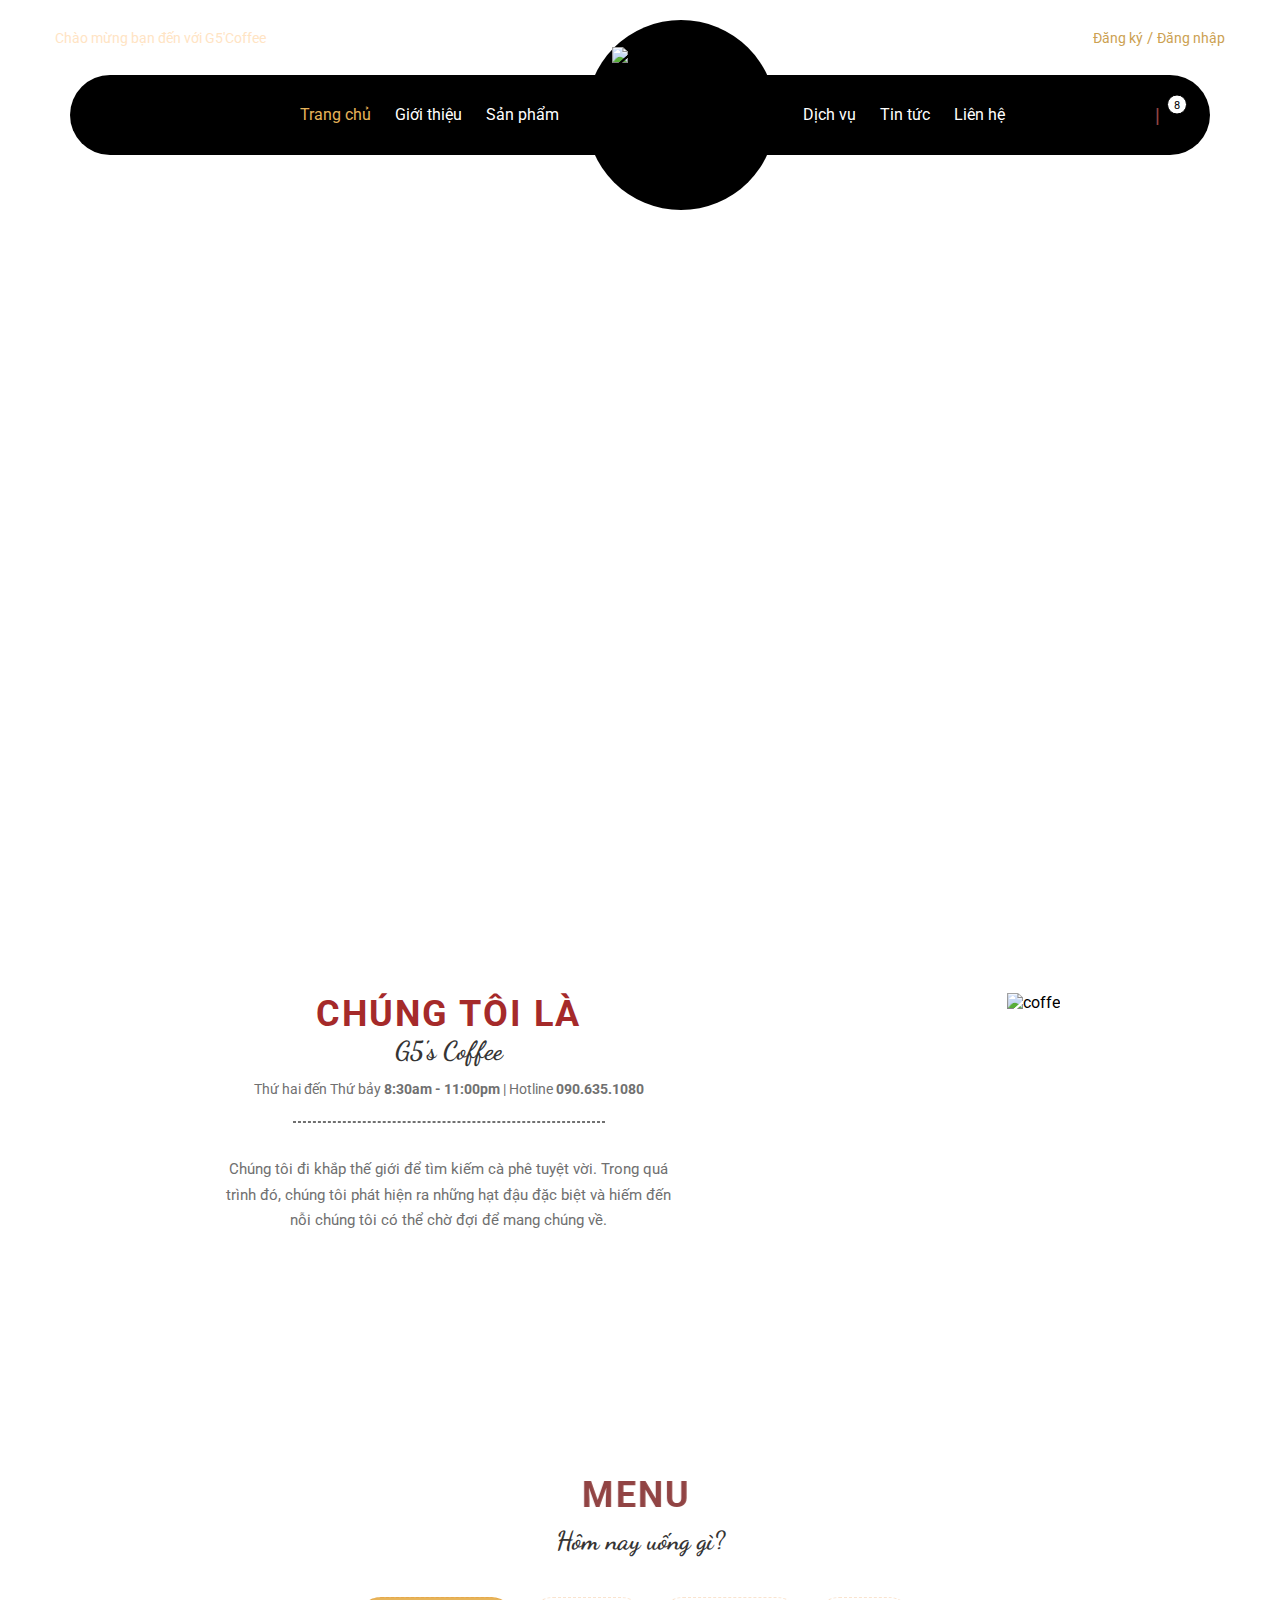
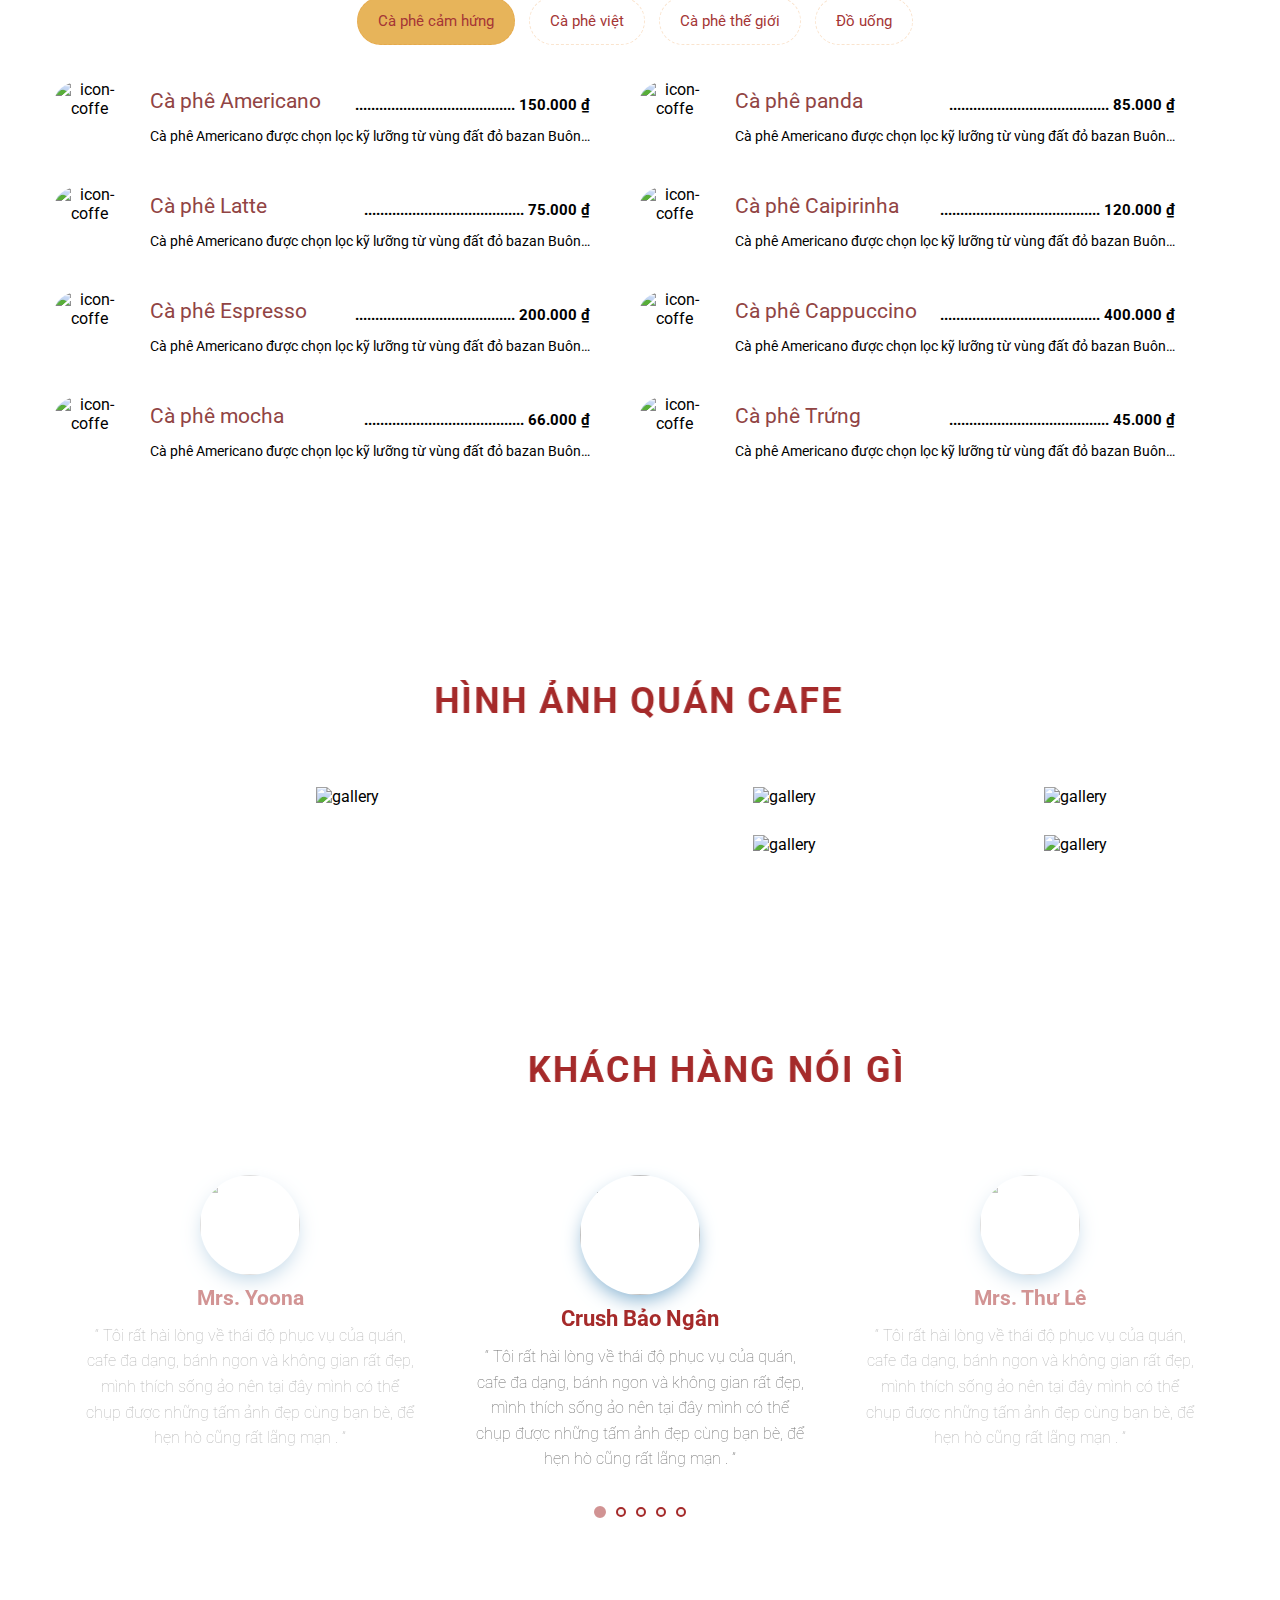
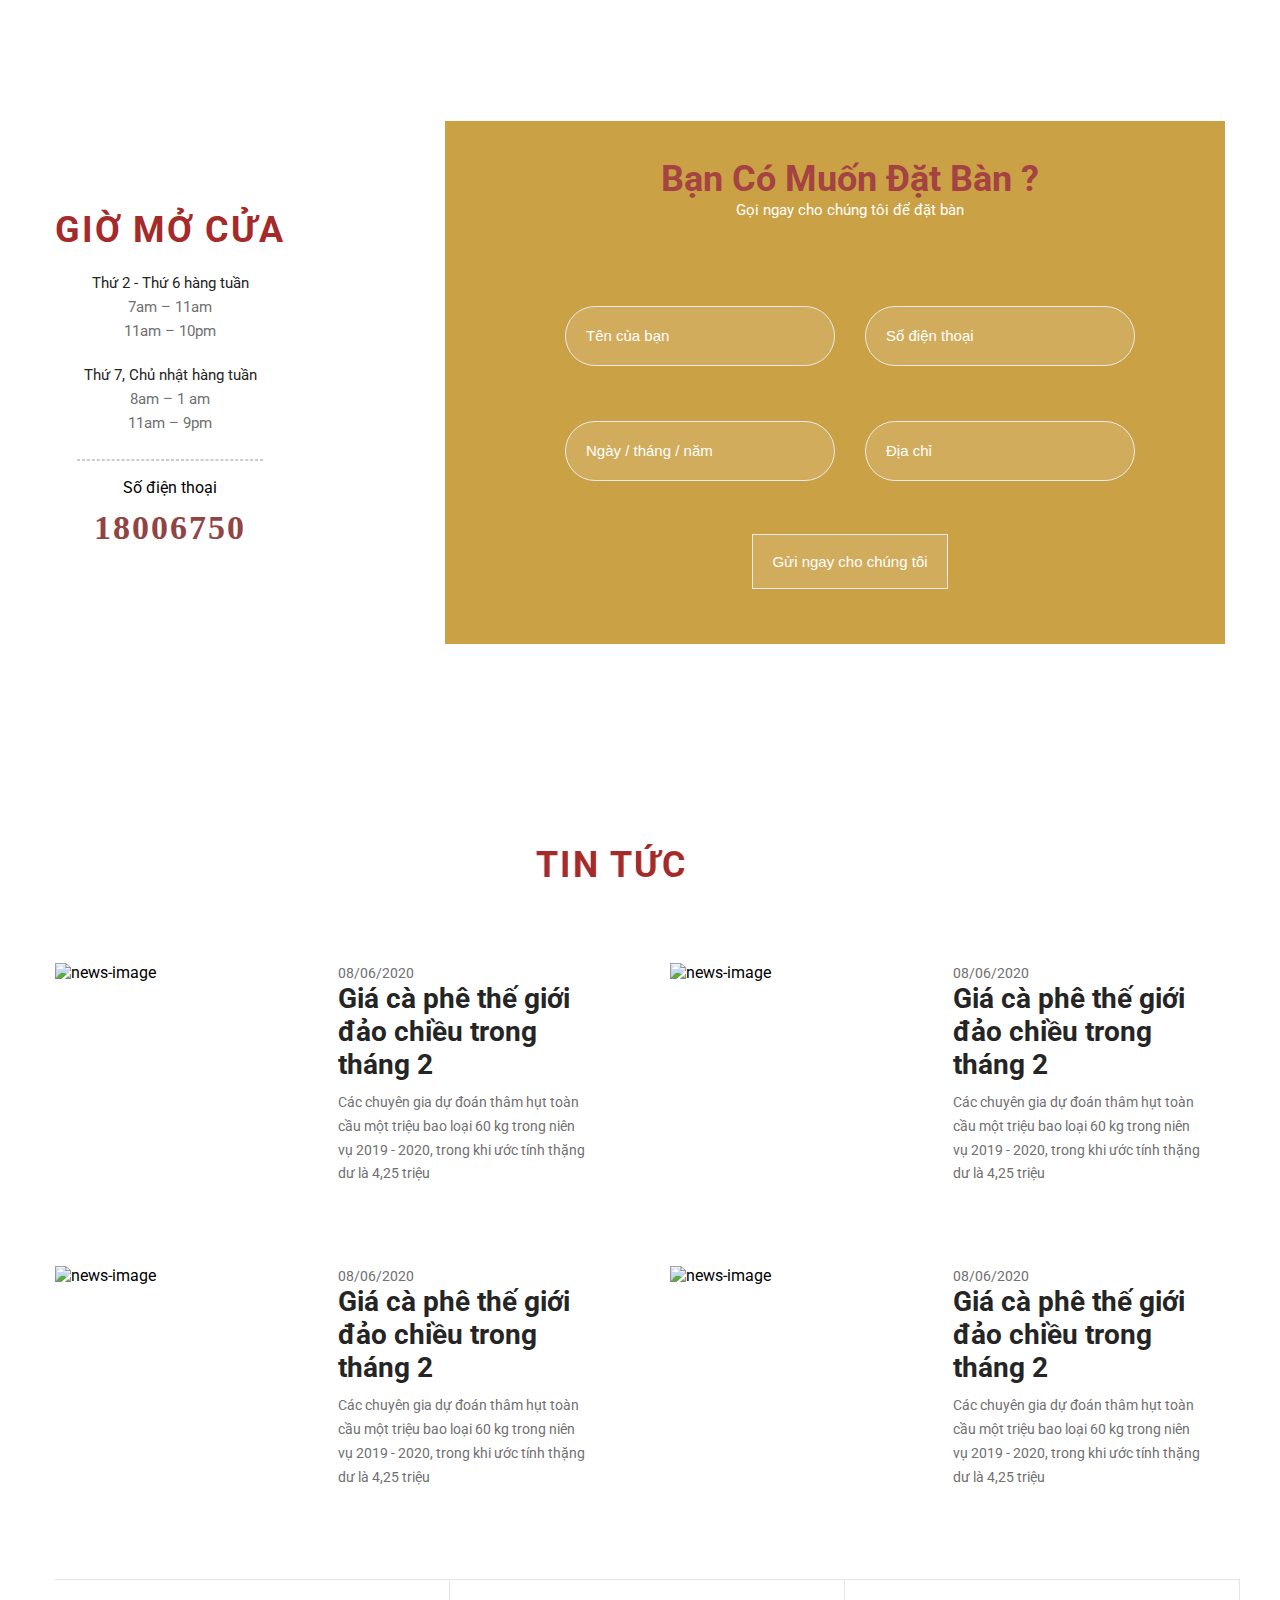
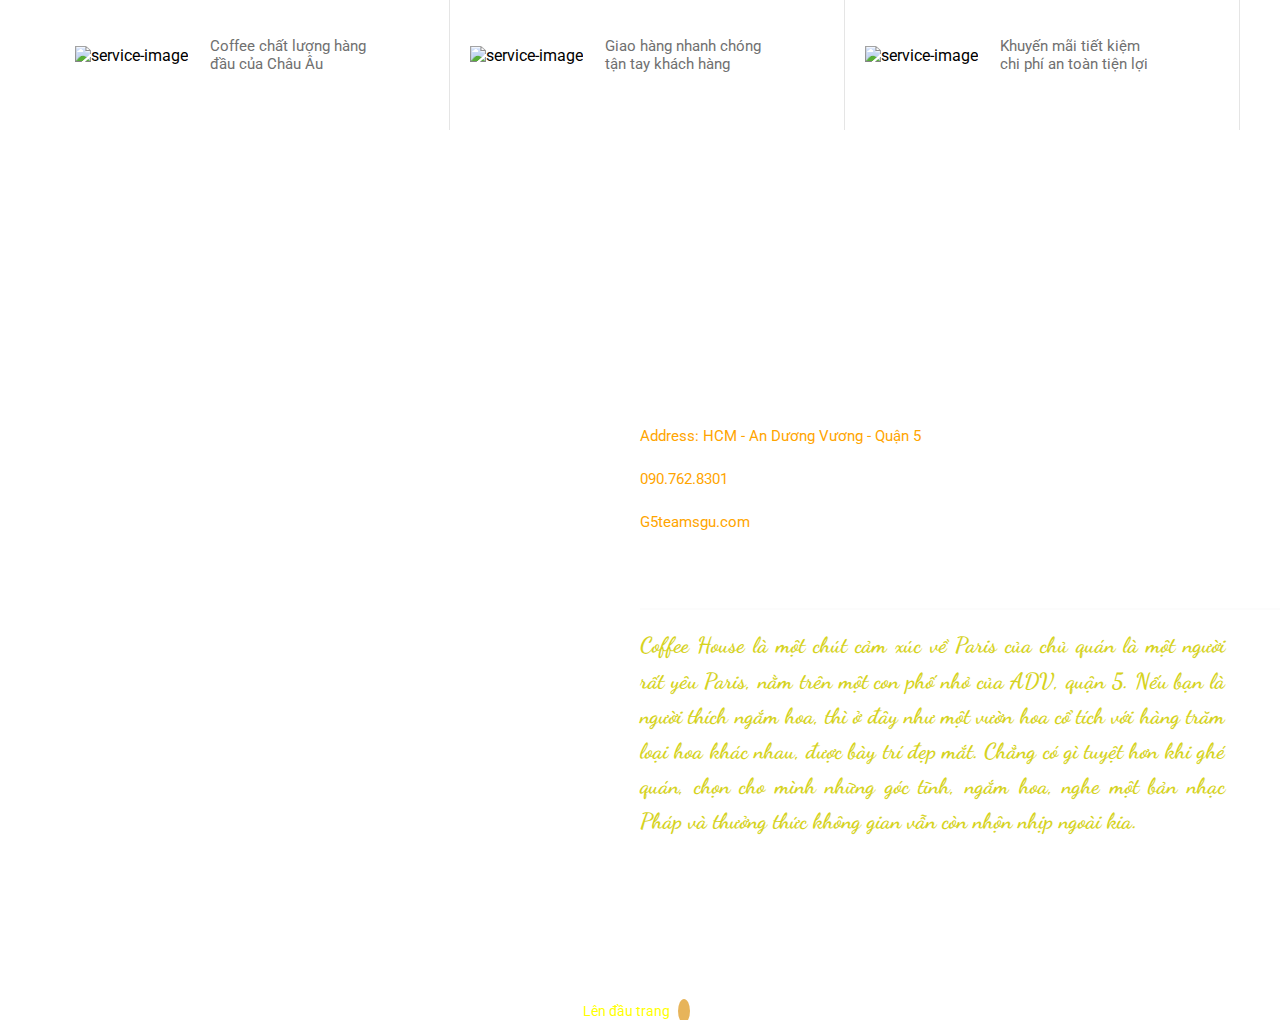
==== index.html @ 6a0588f8 "upload" ====
<!DOCTYPE html>
<html lang="en">

<head>
    <meta charset="UTF-8">
    <meta http-equiv="X-UA-Compatible" content="IE=edge">
    <meta name="viewport" content="width=device-width, initial-scale=1.0">
    <link rel="stylesheet" href="fontawesome-free-5.15.2-web/css/all.min.css">
    <link rel="stylesheet" href="style.css">
    <link rel="stylesheet" href="responsive.css">
    <Link REL="SHORTCUT ICON"  HREF="image/coffee-cup.ico.png">
    <link rel="preconnect" href="https://fonts.gstatic.com">
    <link href="https://fonts.googleapis.com/css2?family=Roboto:ital,wght@0,300;0,400;0,500;0,700;1,700&display=swap" rel="stylesheet">
    <link href="https://fonts.googleapis.com/css2?family=Dancing+Script:wght@400;500;600;700&display=swap" rel="stylesheet">
    <link rel="stylesheet" href="https://cdnjs.cloudflare.com/ajax/libs/OwlCarousel2/2.3.4/assets/owl.carousel.min.css">
    <title>G5'Coffee</title>
</head>
<body>
    <div id="main">
        <div id="up-top" class="header">
            <div class="topbar">
                <div class="topbar-left">
                    <span class="topbar-left__text">Chào mừng bạn đến với G5'Coffee</span>
                </div>
                <div class="topbar-right">
                    <a class="topbar-right__link" href="dangky.html">Đăng ký</a> <span class="topbar-right__link-char">/</span>
                    <a class="topbar-right__link" href="dangnhap.html">Đăng nhập</a>
                </div>
            </div>

            <ul class="nav-menu">
                <li class="nav-menu-items">
                    <label class="nav-menu-bars" for="mobile-check-input">
                        <i style="color:antiquewhite;" class="fas fa-bars"></i>
                    </label>

                    <input hidden type="checkbox" id="mobile-check-input">

                    <label class="overlay-box" for="mobile-check-input"></label>

                    <div class="nav-mobile">
                        <div class="nav-mobile-logo">
                            <img class="nav-mobile-image" src="image/CFden2.jpg " alt="logo">
                        </div>

                        <ul class="nav-mobile-list">
                            <li class="nav-mobile-items">
                                <a class="nav-mobile-link" href="#">Trang chủ</a>
                            </li>
                            <li class="nav-mobile-items">
                                <a class="nav-mobile-link" href="#">Giới thiệu</a>
                            </li>
                            <li class="nav-mobile-items">
                                <a class="nav-mobile-link" href="#">Sản phẩm</a>
                            </li>
                            <li class="nav-mobile-items">
                                <a class="nav-mobile-link" href="#">Dịch vụ</a>
                            </li>
                            <li class="nav-mobile-items">
                                <a class="nav-mobile-link" href="#">Tin tức</a>
                            </li>
                            <li class="nav-mobile-items">
                                <a class="nav-mobile-link" href="#">Liên hệ</a>
                            </li>
                            <li class="nav-mobile-items">
                                <a class="nav-mobile-link" href="#"><i class="nav-mobile-icon fas fa-users"></i> Đăng
                                    nhập</a>    
                            </li>
                            <li class="nav-mobile-items">
                                <a class="nav-mobile-link" href="#"><i class="nav-mobile-icon fas fa-user-plus"></i> Đăng
                                    ký</a>
                            </li>
                        </ul>
                    </div>
                </li>
                <li class="nav-menu-items"><a class="nav-menu-link active" href="#">Trang chủ</a>
                </li>
                <li class="nav-menu-items"><a class="nav-menu-link" href="#gioithieu">Giới thiệu</a>
                </li>
                <li class="nav-menu-items">
                    <a class="nav-menu-link" href="#">Sản phẩm <i class="nav-icon fas fa-sort-down"></i></a>
                    <ul class="sub-menu">
                        <li class="sub-menu-items">
                            <a class="sub-menu-link" href="#menu1">Cà phê thế giới</a>
                        </li>
                        <li class="sub-menu-items">
                            <a class="sub-menu-link" href="#menu1">Cà phê việt</a>
                        </li>
                        <li class="sub-menu-items">
                            <a class="sub-menu-link" href="#menu1">Cà phê cảm hứng</a>
                        </li>
                        <li class="sub-menu-items">
                            <a class="sub-menu-link" href="#menu1">Đồ uống</a>
                        </li>
                    </ul>
                </li>
                <li class="nav-menu__logo">
                    <img class="nav-menu__logo-image" src="image/CFden2.jpg" alt="logo">
                </li>
                <li class="nav-menu-items"><a class="nav-menu-link" href="#dichvu">Dịch vụ</a>
                </li>
                <li class="nav-menu-items"><a class="nav-menu-link" href="#news">Tin tức</a>
                </li>
                <li class="nav-menu-items"><a class="nav-menu-link" href="#end">Liên hệ</a>
                </li>

                <div class="header-group">
                    <i class="header-group__icon fas fa-search"></i>
                    <span class="header-group__border">|</span>
                    <a href="#menu1"><i class="header-group__icon fas fa-shopping-cart"></i></a>
                    <div class="header-group__number">8</div>
                </div>
            </ul>


        </div>
        <div class="wallpaper"></div>
        <section class="section">
            <div class="container">
                <div class="content-left">
                    <h2 class="large-heading">Chúng tôi là</h2>
                    <span class="mini-heading">G5's Coffee</span>
                    <div class="section-times">
                        Thứ hai đến Thứ bảy <b>8:30am - 11:00pm</b> | Hotline <a class="hover-link"
                            href="tel:090.635.1080">090.635.1080</a>
                    </div>
                    <p class="content-desc">
                        Chúng tôi đi khắp thế giới để tìm kiếm cà phê tuyệt vời. Trong quá trình đó, chúng tôi phát hiện
                        ra những hạt đậu đặc biệt và hiếm đến nỗi chúng tôi có thể chờ đợi để mang chúng về.
                    </p>
                </div>

                <div class="content-right">
                    <img class="section-image" src="image/PL2.jpg" alt="coffe">
                </div>
            </div>
        </section>
        <!-------- END SECTION -------->

        <!-------- START MENU -------->
        <div id="menu1" class="menu">
            <div class="container flex-column">
                <h2 class="large-heading"><marquee width="20%" behavior="alternate">Menu</marquee></h2>
                <span class="mini-heading">Hôm nay uống gì?</span>


                <ul class="menu-content">
                    <li class="menu-content__list"><a class="menu-content__list-link menu--active" href="">Cà phê cảm
                            hứng</a>
                    </li>
                    <li class="menu-content__list"><a class="menu-content__list-link" href="">Cà phê việt</a>
                    </li>
                    <li class="menu-content__list"><a class="menu-content__list-link" href="">Cà phê thế giới</a>
                    </li>
                    <li class="menu-content__list"><a class="menu-content__list-link" href="">Đồ uống</a>
                    </li>

                    <span class="menu-content__mobile menu--active">
                        Cà phê cảm hứng
                    </span>
                </ul>

                <div class="menu-list">
                    <div class="menu-list__left">
                        <img class="menu-list__left-image" src="image/icon-1.jpg" alt="icon-coffe">
                        <div class="menu-main">
                            <div class="menu-group">
                                <h3 class="menu-group__title">Cà phê Americano</h3>
                                <span class="menu-group__price">150.000 ₫</span>
                            </div>
                            <p class="menu-main__desc">Cà phê Americano được chọn lọc kỹ lưỡng từ vùng đất đỏ bazan Buôn
                                Mê Thuột</p>
                        </div>

                        <img class="menu-list__left-image" src="image/icon-2.jpg" alt="icon-coffe">
                        <div class="menu-main">
                            <div class="menu-group">
                                <h3 class="menu-group__title">Cà phê Latte</h3>
                                <span class="menu-group__price">75.000 ₫</span>
                            </div>
                            <p class="menu-main__desc">Cà phê Americano được chọn lọc kỹ lưỡng từ vùng đất đỏ bazan Buôn
                                Mê Thuột</p>
                        </div>

                        <img class="menu-list__left-image" src="image/icon-3.jpg" alt="icon-coffe">
                        <div class="menu-main">
                            <div class="menu-group">
                                <h3 class="menu-group__title">Cà phê Espresso</h3>
                                <span class="menu-group__price">200.000 ₫</span>
                            </div>
                            <p class="menu-main__desc">Cà phê Americano được chọn lọc kỹ lưỡng từ vùng đất đỏ bazan Buôn
                                Mê Thuột</p>
                        </div>

                        <img class="menu-list__left-image" src="image/icon-4.jpg" alt="icon-coffe">
                        <div class="menu-main">
                            <div class="menu-group">
                                <h3 class="menu-group__title">Cà phê mocha</h3>
                                <span class="menu-group__price">66.000 ₫</span>
                            </div>
                            <p class="menu-main__desc">Cà phê Americano được chọn lọc kỹ lưỡng từ vùng đất đỏ bazan Buôn
                                Mê Thuột</p>
                        </div>
                    </div>

                    <div class="menu-list__left">
                        <img class="menu-list__left-image" src="image/icon-5.jpg" alt="icon-coffe">
                        <div class="menu-main">
                            <div class="menu-group">
                                <h3 class="menu-group__title">Cà phê panda</h3>
                                <span class="menu-group__price">85.000 ₫</span>
                            </div>
                            <p class="menu-main__desc">Cà phê Americano được chọn lọc kỹ lưỡng từ vùng đất đỏ bazan Buôn
                                Mê Thuột</p>
                        </div>

                        <img class="menu-list__left-image" src="image/icon-6.jpg" alt="icon-coffe">
                        <div class="menu-main">
                            <div class="menu-group">
                                <h3 class="menu-group__title">Cà phê Caipirinha</h3>
                                <span class="menu-group__price">120.000 ₫</span>
                            </div>
                            <p class="menu-main__desc">Cà phê Americano được chọn lọc kỹ lưỡng từ vùng đất đỏ bazan Buôn
                                Mê Thuột</p>
                        </div>

                        <img class="menu-list__left-image" src="image/icon-7.jpg" alt="icon-coffe">
                        <div class="menu-main">
                            <div class="menu-group">
                                <h3 class="menu-group__title">Cà phê Cappuccino</h3>
                                <span class="menu-group__price">400.000 ₫</span>
                            </div>
                            <p class="menu-main__desc">Cà phê Americano được chọn lọc kỹ lưỡng từ vùng đất đỏ bazan Buôn
                                Mê Thuột</p>
                        </div>

                        <img class="menu-list__left-image" src="image/icon-8.jpg" alt="icon-coffe">
                        <div class="menu-main">
                            <div class="menu-group">
                                <h3 class="menu-group__title">Cà phê Trứng</h3>
                                <span class="menu-group__price">45.000 ₫</span>
                            </div>
                            <p class="menu-main__desc">Cà phê Americano được chọn lọc kỹ lưỡng từ vùng đất đỏ bazan Buôn
                                Mê Thuột</p>
                        </div>
                    </div>
                </div>
            </div>
        </div>
        <!-------- END MENU -------->

        <!-------- START GALLERY -------->
        <div id="gioithieu" class="gallery">
            <div class="container flex-column">
                <h2 class="large-heading mb-40"><marquee width="40%" behavior="alternate">Hình ảnh quán cafe</marquee></h2>
                <div class="gallery-container">
                    <div class="item1 hover-image">
                        <figure>
                            <img class="gallery-image" src="image/Gallery-71.jpg" alt="gallery" />
                        </figure>

                    </div>
                    <div class="item2 hover-image">
                        <figure>
                            <img class="gallery-image" src="image/gallery-2.jpg" alt="gallery">
                        </figure>
                    </div>
                    <div class="item3 hover-image">
                        <figure>
                            <img class="gallery-image" src="image/gallery-61.jpg" alt="gallery">
                        </figure>
                    </div>
                    <div class="item4 hover-image">
                        <figure>
                            <img class="gallery-image" src="image/gallery-4.jpg" alt="gallery">
                        </figure>
                    </div>
                    <div class="item5 hover-image">
                        <figure>
                            <img class="gallery-image" src="image/gallery-81.jpg" alt="gallery">
                        </figure>
                    </div>
                </div>
            </div>
        </div>
        <!-------- END GALLERY -------->

        <!-------- START SILDER -------->
        <div class="silder text-center">
            <div class="container flex-column">
                <h2 class="large-heading"><marquee width="60%" behavior="alternate">KHÁCH HÀNG NÓI GÌ</marquee></h2>
                <div class="gtco-testimonials">
                    <div class="owl-carousel owl-carousel1 owl-theme">
                        <div>
                            <div class="card text-center"><img class="card-img-top" src="image/BanNgan1.jpg" alt="">
                                <div class="card-body">
                                    <h5> Crush Bảo Ngân<br />
                                        <p class="card-text">“ Tôi rất hài lòng về thái độ phục vụ của quán, cafe đa
                                            dạng, bánh ngon và không gian rất đẹp, mình thích sống ảo nên tại đây mình
                                            có thể chụp được những tấm ảnh đẹp cùng bạn bè, để hẹn hò cũng rất lãng mạn
                                            . ” </p>
                                </div>
                            </div>
                        </div>
                        <div>
                            <div class="card text-center"><img class="card-img-top" src="image/ThuLe3.jpg" alt="">
                                <div class="card-body">
                                    <h5>Mrs. Thư Lê <br />
                                        <p class="card-text">“ Tôi rất hài lòng về thái độ phục vụ của quán, cafe đa
                                            dạng, bánh ngon và không gian rất đẹp, mình thích sống ảo nên tại đây mình
                                            có thể chụp được những tấm ảnh đẹp cùng bạn bè, để hẹn hò cũng rất lãng mạn
                                            . ” </p>
                                </div>
                            </div>
                        </div>
                        <div>
                            <div class="card text-center"><img class="card-img-top" src="image/PU.jpg" alt="">
                                <div class="card-body">
                                    <h5>Mrs. Phương Uyên<br />
                                        <p class="card-text">“ Tôi rất hài lòng về thái độ phục vụ của quán, cafe đa
                                            dạng, bánh ngon và không gian rất đẹp, mình thích sống ảo nên tại đây mình
                                            có thể chụp được những tấm ảnh đẹp cùng bạn bè, để hẹn hò cũng rất lãng mạn
                                            . ” </p>
                                </div>
                            </div>
                        </div>
                        <div>
                            <div class="card text-center"><img class="card-img-top" src="image/ThuyTien1.jpg" alt="">
                                <div class="card-body">
                                    <h5>Mrs. Thùy Tiên<br />
                                        <p class="card-text">“ Tôi rất hài lòng về thái độ phục vụ của quán, cafe đa
                                            dạng, bánh ngon và không gian rất đẹp, mình thích sống ảo nên tại đây mình
                                            có thể chụp được những tấm ảnh đẹp cùng bạn bè, để hẹn hò cũng rất lãng mạn
                                            . ” </p>
                                </div>
                            </div>
                        </div>
                        <div>
                            <div class="card text-center"><img class="card-img-top" src="image/Yoona.jpg" alt="">
                                <div class="card-body">
                                    <h5>Mrs. Yoona<br />
                                        <p class="card-text">“ Tôi rất hài lòng về thái độ phục vụ của quán, cafe đa
                                            dạng, bánh ngon và không gian rất đẹp, mình thích sống ảo nên tại đây mình
                                            có thể chụp được những tấm ảnh đẹp cùng bạn bè, để hẹn hò cũng rất lãng mạn
                                            . ” </p>
                                </div>
                            </div>

                        </div>
                    </div>
                </div>
            </div>
        </div>
        <!-------- END SILDER -------->

        <!-------- START FORM -------->
        <div class="form">
            <div class="container form-flex">
                <div class="form-today">
                    <h2 class="large-heading">Giờ mở cửa</h2>

                    <div class="form-today__days-time text-center">
                        <p class="color-form-1">Thứ 2 - Thứ 6 hàng tuần</p>
                        <p class="color-form-2">7am – 11am</p>
                        <p class="color-form-2">11am – 10pm</p>
                    </div>

                    <div class="form-today__days-time text-center mt-30 mb-40">
                        <p class="color-form-1">Thứ 7, Chủ nhật hàng tuần</p>
                        <p class="color-form-2">8am – 1 am</p>
                        <p class="color-form-2">11am – 9pm</p>
                    </div>

                    <div class="form-today__number text-center">
                        <span class="form-today__number-sdt">Số điện thoại</span>
                        <a class="form-today__number-link" href="tel:18006750">18006750</a>
                    </div>
                </div>

                <div id="dichvu" class="form-place text-center">
                    <h2 class="form-place__title">Bạn có muốn đặt bàn ?</h2>
                    <span class="form-place__desc">Gọi ngay cho chúng tôi để đặt bàn</span>

                    <div class="form-main">
                        <form action="">
                            <div class="row">
                                <div class="col">
                                    <input class="form-input" type="text" placeholder="Tên của bạn" required>
                                </div>
                                <div class="col">
                                    <input class="form-input" type="text" placeholder="Số điện thoại" required>
                                </div>
                            </div>

                            <div class="row">
                                <div class="col mt-30">
                                    <input class="form-input" type="text" placeholder="Ngày / tháng / năm" required>
                                </div>
                                <div class="col mt-30">
                                    <input class="form-input" type="text" placeholder="Địa chỉ" required>
                                </div>
                            </div>
                            <button type="submit" class="btn btn-border-2">Gửi ngay cho chúng tôi</button>
                        </form>
                    </div>
                </div>
            </div>
        </div>
        <div id="news" class="newspaper">
            <div class="container flex-column">
                <h2 class="large-heading text-center"><marquee width="20%" behavior="alternate">Tin Tức</marquee></h2>

                <div class="news">
                    <div class="news-content">
                        <img class="news-content__image" src="image/news-1.jpg" alt="news-image">
                        <div class="news-main">
                            <i class="news-content__icon fas fa-calendar-alt"></i>
                            <span class="news-content__calendar">08/06/2020</span>
                            <h3 class="news-content__title">Giá cà phê thế giới đảo chiều trong tháng 2</h3>
                            <p class="news-content__desc">Các chuyên gia dự đoán thâm hụt toàn cầu một triệu bao loại 60
                                kg trong niên vụ 2019 - 2020, trong khi ước tính thặng dư là 4,25 triệu</p>
                        </div>
                    </div>
                    <div class="news-content">
                        <img class="news-content__image" src="image/news-2.jpg" alt="news-image">
                        <div class="news-main">
                            <i class="news-content__icon fas fa-calendar-alt"></i>
                            <span class="news-content__calendar">08/06/2020</span>
                            <h3 class="news-content__title">Giá cà phê thế giới đảo chiều trong tháng 2</h3>
                            <p class="news-content__desc">Các chuyên gia dự đoán thâm hụt toàn cầu một triệu bao loại 60
                                kg trong niên vụ 2019 - 2020, trong khi ước tính thặng dư là 4,25 triệu</p>
                        </div>
                    </div>
                    <div class="news-content">
                        <img class="news-content__image" src="image/news-3.png" alt="news-image">
                        <div class="news-main">
                            <i class="news-content__icon fas fa-calendar-alt"></i>
                            <span class="news-content__calendar">08/06/2020</span>
                            <h3 class="news-content__title">Giá cà phê thế giới đảo chiều trong tháng 2</h3>
                            <p class="news-content__desc">Các chuyên gia dự đoán thâm hụt toàn cầu một triệu bao loại 60
                                kg trong niên vụ 2019 - 2020, trong khi ước tính thặng dư là 4,25 triệu</p>
                        </div>
                    </div>
                    <div class="news-content">
                        <img class="news-content__image" src="image/news-4.jpg" alt="news-image">
                        <div class="news-main">
                            <i class="news-content__icon fas fa-calendar-alt"></i>
                            <span class="news-content__calendar">08/06/2020</span>
                            <h3 class="news-content__title">Giá cà phê thế giới đảo chiều trong tháng 2</h3>
                            <p class="news-content__desc">Các chuyên gia dự đoán thâm hụt toàn cầu một triệu bao loại 60
                                kg trong niên vụ 2019 - 2020, trong khi ước tính thặng dư là 4,25 triệu</p>
                        </div>
                    </div>
                </div>
            </div>
        </div>
        <div class="service">
            <div class="container">
                <div class="service-wrapper">
                    <div class="service-main">
                        <div class="service-main__content">
                            <img class="service-main__content-image" src="image/service-1.png" alt="service-image">
                            <span class="service-main__content-desc">
                                Coffee chất lượng hàng
                                <br>
                                đầu của Châu Âu
                            </span>
                        </div>
                    </div>
                    <div class="service-main">
                        <div class="service-main__content">
                            <img class="service-main__content-image" src="image/service-2.png" alt="service-image">
                            <span class="service-main__content-desc">
                                Giao hàng nhanh chóng
                                <br>
                                tận tay khách hàng
                            </span>
                        </div>
                    </div>

                    <div class="service-main">
                        <div class="service-main__content">
                            <img class="service-main__content-image" src="image/service-3.png" alt="service-image">
                            <span class="service-main__content-desc">
                                Khuyến mãi tiết kiệm
                                <br>
                                chi phí an toàn tiện lợi
                            </span>
                        </div>
                    </div>
                </div>
            </div>
        </div>
        <div id="end" class="footer">
            <div class="container">
                <div class="footer-main">
                    <div class="footer-main__map">
                        <iframe
                            src="https://www.google.com/maps/embed?pb=!1m18!1m12!1m3!1d3919.1044304348716!2d106.73045441480103!3d10.803313192303339!2m3!1f0!2f0!3f0!3m2!1i1024!2i768!4f13.1!3m3!1m2!1s0x3175275ec9636e9b%3A0xa867a1b40891078e!2sThe%20Coffee%20Club!5e0!3m2!1svi!2s!4v1616748148002!5m2!1svi!2s"
                            width="100%" height="100%" style="border:0;" allowfullscreen="" loading="lazy"></iframe>
                    </div>

                    <div class="footer-list">
                        <div class="footer-wraper-1">
                            <p class="footer-list__title">
                                Chúng tôi là Cofee House!
                            </p>

                            <ul class="footer-address font-15">
                                <li class="footer-address__items">
                                    <i class="footer-icon fas fa-map-marker-alt"></i><span
                                        class="footer-address__items-none">Address: HCM - An Dương Vương - Quận 5</span>
                                </li>
                                <li class="footer-address__items">
                                    <i class="footer-icon fas fa-phone-alt"></i><a href="tel:090.635.1080"
                                        class="footer-address__items-link" tel:>090.762.8301</a>
                                </li>
                                <li class="footer-address__items">
                                    <i class="footer-icon fas fa-envelope"></i><a href="mailto:G5teamsgu.com"
                                        class="footer-address__items-link">G5teamsgu.com</a>
                                </li>
                            </ul>

                            <div class="footer-info">
                                <i class="footer-info__icon fab fa-facebook-f">
                                </i>
                                <i class="footer-info__icon fab fa-youtube"></i>
                                <i class="footer-info__icon fab fa-instagram"></i>
                            </div>

                            <p class="footer-desc">Coffee House là một chút cảm xúc về Paris của chủ quán là một người
                                rất yêu Paris, nằm trên một con phố nhỏ của ADV, quận 5. Nếu bạn là người thích
                                ngắm hoa, thì ở đây như một vườn hoa cổ tích với hàng trăm loại hoa khác nhau, được bày
                                trí đẹp mắt. Chẳng có gì tuyệt hơn khi ghé quán, chọn cho mình những góc tĩnh, ngắm hoa,
                                nghe một bản nhạc Pháp và thưởng thức không gian vẫn còn nhộn nhịp ngoài kia.
                            </p>
                        </div>
                    </div>
                </div>

            </div>
            <div class="copyright">
                
                </div>

                <div class="top">
                    <center><a class="top-link" href="#up-top">Lên đầu trang <i class="top-icon fas fa-chevron-up"></i></a></center>
                </div>
            </div>

        </div>
        <!-------- END FOOTER -------->

    </div>


    <script src="https://code.jquery.com/jquery-3.6.0.min.js"></script>
    <script src="https://cdnjs.cloudflare.com/ajax/libs/OwlCarousel2/2.3.4/owl.carousel.min.js"></script>
    <script src="script.js"></script>
</body>

</html>
---- style.css ----
* {
    padding: 0;
    margin: 0;
    box-sizing: border-box;
}

html {
    font-family: 'Roboto', sans-serif;
    scroll-behavior: smooth;
}

:root {
    --background-white: #fff;
    --yellow: #e7b45a;
    --white: #fff;
    --black: #000;
}

/* ========== START THẺ CLASS SỬ DỤNG CHUNG ========== */
.container {
    max-width: 1170px;
    display: flex;
    margin: auto;
    justify-content: space-around;
}

.content-left {
    width: 458px;
    text-align: center;
}

.large-heading {
    text-transform: uppercase;
    font-size: 36px;
    color: var(--yellow);
    letter-spacing: 2px;
}

.mini-heading {
    font-size: 26px;
    font-family: 'Dancing Script', cursive;
    font-weight: 700;
    color: #353434;
    margin-bottom: 15px;
    display: block;
}

.flex-column {
    flex-direction: column;
}

.mb-40 {
    margin-bottom: 40px;
}

.mb-50 {
    margin-bottom: 50px;
}

.mr-none {
    margin-right: 0 !important;
}

.color-form-1 {
    color: #252525;
    font-size: 15px;
}

.color-form-2 {
    color: #707070;
    font-size: 15px;
}

.text-center {
    text-align: center;
}

.mt-30 {
    margin-top: 30px;
}

.font-15 {
    font-size: 15px;
}

.col {
    float: left;
    padding: 0 15px;
    width: 300px;
}

.flex-between {
    justify-content: space-between;
}

.flex-center {
    align-items: center;
}

/* ========== END THẺ CLASS SỬ DỤNG CHUNG ========== */

#main {
    overflow: hidden;
}

/* ============ NEW CLASS ============ */

.header {
    display: flex;
    flex-direction: column;
    align-items: center;
}

.header .topbar {
    width: 1170px;
    display: flex;
    justify-content: space-between;
    align-items: center;
    height: 75px;
    z-index: 99999;
}

.header .topbar-left__text {
    color: bisque;
    font-size: 14px;
}

.header .topbar-right__link {
    text-decoration: none;
    color: rgb(204, 161, 81);
    font-size: 14px;
}

.header .topbar-right__link-char {
    color:rgb(204, 161, 81);
    font-size: 15px;
}


.header .topbar-right__link:hover {
    color: white;
}

.header .nav-menu {
    width: 1140px;
    height: 80px;
    background: black;
    border-radius: 50px;
    display: flex;
    align-items: center;
    justify-content: center;
    position: relative;
    z-index: 094404911111;
    list-style-type: none;
}

.header .nav-menu .nav-menu-items {
    padding: 0 12px;
    position: relative;
}

.header .nav-menu .nav-menu-link {
    display: inline-block;
    line-height: 80px;
    color: var(--white);
    font-size: 16px;
    text-decoration: none;
}

.header .nav-menu .nav-menu-link:hover {
    color: var(--yellow);
}

.header .nav-menu-items:hover .sub-menu {
    display: block;
}

.header .sub-menu {
    z-index: 726033644;
    background: var(--white);
    min-width: 215px;
    box-shadow: 0 1px 2px 2px rgb(0 0 0 / 40%);
    position: absolute;
    left: 0;
    list-style-type: none;
    display: none;
    animation: growDown 580ms ease-in-out forwards;
    transform-origin: top center;
}
@keyframes growDown {
    0% {
        transform: scaleY(0);
        opacity: 0;
    }
    80% {
        transform: scaleY(1.1);
    }
    100% {
        transform: scaleY(1);
        opacity: 1;
    }
}

.header .sub-menu .sub-menu-items {
    width: 100%;
    padding: 0 20px;
}

.header .sub-menu .sub-menu-link {
    padding: 12px 10px 12px 6px;
    font-size: 16px;
    display: block;
    color: #252525;
    line-height: 24px;
    position: relative;
    text-decoration: none;
}

.header .sub-menu .sub-menu-link:hover {
    color: yellow;
}


.header .sub-menu .sub-menu-link::after {
    content: "";
    display: block;
    border: solid 1px #e5e6ec;
    width: 150px;
    position: absolute;
    top: 0;
}

.header .nav-menu .active {
    color: var(--yellow);
}

.header .nav-menu__logo {
    width: 190px;
    height: 190px;
    background:black;
    border-radius: 50%;
    display: block;
    display: flex;
    position: relative;
    margin: 0 15px;
    cursor: pointer;
}

.header .nav-menu__logo-image {
    max-width: 70%;
    max-height: 70%;
    position: absolute;
    top: 14%;
    left: 14%;
}

.header .nav-icon {
    position: relative;
    bottom: 3px;
}

.header .header-group {
    padding: 0 40px;
    position: absolute;
    right: 0;
    top: 50%;
    transform: translateY(-50%);
}

.header .header-group__border {
    font-size: 19px;
    font-weight: bold;
    color: #914444;
    padding: 0 10px;    
}


.header .header-group__icon {
    color: var(--white);
    position: relative;
    cursor: pointer;
    font-size: 16px;
}

.header .header-group__number {
    background-color: var(--white);
    width: 20px;
    height: 20px;
    line-height: 20px;
    border-radius: 20px;
    font-size: 11px;
    position: absolute;
    top: 1px;
    right: 23px;
    transform: translateY(-50%);
    text-align: center;
    border: 1px solid black;
}

.nav-menu .nav-menu-bars {
    cursor: pointer;
    font-size: 24px;
    display: none;
}

.overlay-box {
    position: fixed;
    top: 0;
    bottom: 0;
    left: 0;
    right: 0;
    background-color: rgba(0, 0 , 0 , 0.6);
    display: none;
    animation: Myfax ease-in 0.4s;
    z-index: 9999999999999999999999999999;
}
@media only screen and (max-width: 768px) {
    input:checked ~ .overlay-box {
        display: block;
    }
}

@keyframes Myfax {
    from {
        opacity: 0;
    }

    to {
        opacity: 1;
    }
}

.nav-mobile {
    position: fixed;
    top: 0;
    left: 0;
    bottom: 0;
    background-color: #fff;
    width: 320px;
    max-width: 100%;
    z-index: 9898998888;
    transform: translateX(-100%);
    transition: transform linear 0.4s;
    display: none;
}
input:checked ~ .nav-mobile {
    transform: translateX(0%);
}

.nav-mobile .nav-mobile-logo {
    width: 100%;
    background: #252525;
    text-align: center;
    padding: 20px 0;
    margin-bottom: 20px;
}

.nav-mobile .nav-mobile-image {
    width: 100px;
    height: 100px;
}

.nav-mobile .nav-mobile-list {
    list-style-type: none;
}

.nav-mobile .nav-mobile-items {
    border-bottom: 1px solid #EBEBEB;
}

.nav-mobile .nav-mobile-link {
    color: #252525;
    font-size: 16px;
    text-decoration: none;
    padding: 12px 25px;
    display: block;
}

.nav-mobile .nav-mobile-icon {
    width: 30px;
}
/* ============ NEW CLASS ============ */

.wallpaper {
    background-image: url("image/TuongWeb2.jpg");
    background-size: contain;
    background-repeat: bold;
    padding-top: 65.5%; 
    position:relative;
    top: 10px;
    top: -150px;
}

/* ============ NEW CLASS ============ */

.section {
    padding-bottom: 150px;
}

.section .section-times {
    font-size: 14px;
    margin-bottom: 50px;
    color: #707070;
    position: relative;
}

.section .section-times::after {
    content: "";
    display: block;
    border: 1px dashed #707070;
    width: 310px;
    top: 40px;
    left: 50%;
    transform: translateX(-50%);
    position: absolute;

}

.section .hover-link {
    text-decoration: none;
    color: #707070;
    font-weight: bold;
}


.section .hover-link:hover {
    color: #e7b45a;
    transition: 0.4s;
}

.section .content-desc {
    color: #707070;
    line-height: 1.7;
    font-size: 15px;
    margin-top: 60px;
}

.section .section-image {
    pointer-events: none;
    width: 652px;
}

/* ============ NEW CLASS ============ */

.menu {
    padding: 90px 0;
    background: white;
    text-align: center;
    background-image: url("image/backgrondcf1.jpg");
    background-repeat: no-repeat;
    background-size: center;
    background-position: bold;
}
.menu .large-heading{
    color:#914444;
}

.menu .menu-content {
    list-style-type: none;
    margin-top: 40px;

}

.menu .menu-content__list {
    display: inline-block;
    margin-right: 10px;
}

.menu .menu--active {
    background: var(--yellow);
    color: var(--rgb(165, 54, 54)) !important;
}

.menu .menu-content__list-link {
    text-decoration: none;
    padding: 14px 20px;
    border-radius: 30px;
    color: rgb(165, 54, 54);
    border: 1px dashed rgba(230, 121, 13, 0.2);
    font-size: 15px;
}

.menu .menu-list {
    display: flex;
    margin-top: 50px;
}

.menu .menu-list__left {
    width: 50%;
}

.menu .menu-list__left-image {
    width: 68px;
    border-radius: 50%;
    clear: both;
    float: left;
    cursor: pointer;
}

.menu-content__mobile {
    text-decoration: none;
    padding: 14px 20px;
    border-radius: 30px;
    color: #4b3636;
    border: 1px solid rgba(180, 124, 68, 0.2);
    text-transform:lowercase;
    font-weight: bold;
    display: none;
}

.menu .menu-main {
    width: 440px;
    margin-left: 95px;
    margin-bottom: 35px;
    text-align: left;
    line-height: 2.0;
}

.menu .menu-group {
    position: relative;
}

.menu .menu-group__title {
    color:#914444;
    font-size: 21px;
    padding-right: 10px;
    font-weight: 400;
}

.menu .menu-group__title:hover {
    color: orange;
    cursor: pointer;
}

.menu .menu-group__price {
    position: absolute;
    right: 0;
    bottom: 2px;
    font-weight: bold;
    font-size: 15px;
}

.menu .menu-group__price::before {
    content: " ........................................ ";
    
}

.menu .menu-main__desc {
    text-overflow: ellipsis;
    overflow: hidden;
    white-space: nowrap;
    word-wrap: break-word;
    font-size: 14px;
}

/* ============ NEW CLASS ============ */

.gallery {
    padding: 90px 0;
    text-align: center;
}

.gallery .gallery-container {
    display: grid;
    grid-template-columns: 555px 263px 263px;
    grid-template-rows: 1fr;
    grid-gap: 28px;
    padding: 15px;
  }

.gallery .item1 {
    grid-row: 1 / 3;
}

.gallery .gallery-image {
    width: 100%;
    vertical-align: middle;
}

.gallery .hover-image figure:hover img {
	opacity: 1;
	-webkit-animation: flash 2.5s;
	animation: flash 2.5s;
    cursor: pointer;
}

@-webkit-keyframes flash {
	0% {
		opacity: .4;
	}
	100% {
		opacity: 1;
	}
}
@keyframes flash {
	0% {
		opacity: .4;
	}
	100% {
		opacity: 1;
	}
}

/* ============ NEW CLASS ============ */
.silder {
    padding: 90px 0;
}
.large-heading{
    color:brown;
}
.silder .silder-avatar__image {
    border-radius: 50%;
    width: 59px;
    cursor: pointer;
    margin-right: 32px;
    border: 1px solid #e7b45a;
}

.gtco-testimonials {
    position: relative;
    margin-top: 30px;
  }
  @media (max-width: 767px) {
    .gtco-testimonials {
      margin-top: 20px;
    }
  }
  .gtco-testimonials h2 {
    font-size: 30px;
    text-align: center;
    margin-bottom: 50px;
    color: white;
    text-shadow: -1px -1px 0 #000, 1px -1px 0 #000, -1px 1px 0 #000, 1px 1px 0 #000;
    letter-spacing: 2px;
  }
  .gtco-testimonials .owl-stage-outer {
    padding: 30px 0;
  }
  .gtco-testimonials .owl-nav {
    display: none;
  }
  .gtco-testimonials .owl-dots {
    text-align: center;
  }
  .gtco-testimonials .owl-dots span {
    position: relative;
    height: 10px;
    width: 10px;
    border-radius: 50%;
    display: block;
    background: rgb(248, 248, 248);
    border: 2px solid brown;
    margin: 0 5px;
  }
  .gtco-testimonials .owl-dots .active {
    box-shadow: none;
  }
  .gtco-testimonials .owl-dots .active span {
    background: brown;
    box-shadow: none;
    height: 12px;
    width: 12px;
    margin-bottom: -1px;
  }
  .gtco-testimonials .card {
    background: #fff;
    /* box-shadow: 0 8px 30px -7px rgba(211, 157, 63, 0.45);*/ 
    margin: 0 20px;
    padding: 0 10px;
    border-radius: 20px;
    border: 0;
  }
  .gtco-testimonials .card .card-img-top {
    max-width: 100px;
    border-radius: 50%;
    margin: 15px auto 0;
    box-shadow: 0 8px 20px -4px #7eadce;
    width: 100px;
    height: 100px;
  }
  .gtco-testimonials .card h5 {
    color: brown;
    font-size: 21px;
    line-height: 1.3;
    margin-top: 10px;
  }
  
  .gtco-testimonials .card p {
    font-size: 16px;
    line-height: 1.6;
    color: #707070;
    margin-top: 10px;
    font-weight: 100;
  }
  .gtco-testimonials .active {
    opacity: 0.5;
    transition: all 0.3s;
  }
  .gtco-testimonials .center {
    opacity: 1;
  }
  .gtco-testimonials .center h5 {
    font-size: 22px;
  }
  .gtco-testimonials .center h5 span {
    font-size: 20px;
  }
  .gtco-testimonials .center .card-img-top {
    max-width: 100%;
    height: 120px;
    width: 120px;
  }
  .owl-carousel .owl-nav button.owl-next, .owl-carousel .owl-nav button.owl-prev, .owl-carousel button.owl-dot {
    outline: 0;
  }

/* ============ NEW CLASS ============ */

.form {
    background-image: url("image/Caffe1.jpg");
    background-size: cover;
    background-repeat: no-repeat;
    background-position: center;
    padding: 110px 0;
}

.form .form-flex {
    justify-content: space-between;
    align-items: center;
}

.form-today__days-time {
    margin-top: 20px;
    line-height: 1.6;
}

.form .form-today__number {
    line-height: 1.6;
}

.form .form-today__number-sdt {
    display: block;
    position: relative;
    font-size: 16px;
}

.form .form-today__number-sdt::before {
    content: "";
    display: block;
    border: 1px dashed #ccc;
    width: 80%;
    position: absolute;
    bottom: 40px;
    left: 50%;
    transform: translateX(-50%);
}

.form .form-today__number-link {
    text-decoration: none;
    font-size: 34px;
    color:#914444;
    font-family: 'Chango', cursive;
    font-weight: 600;
    letter-spacing: 2px;
}

.form .form-today__number-link:hover {
    transition: 0.4s;
    opacity: 0.8;
}

.form .form-place {
    background: rgba(192, 141, 32, 0.829);
    padding: 37px 75px 30px 105px;
}

.form .form-place__title {
    font-size: 36px;
    text-transform:capitalize;
    color: rgb(165, 67, 67);
}

.form .form-place__desc {
    color: var(--white);
    font-size: 15px;
}

.form .form-main {
    margin-top: 87px;
}


.form .form-input {
    width: 100%;
    height: 60px;
    padding: 10px 20px;
    margin-bottom: 25px;
    border: 1px solid #ebebeb;
    border-radius: 30px;
    outline: none;
    background-color: rgba(255,255,255,0.122);
    color: var(--white);
    font-size: 15px;
}

.form .form-input::placeholder {
    color: var(--white);
    font-size: 15px;
}

.form .btn {
    height: 55px;
    text-decoration: none;
    padding: 0 19.2px;
    margin-bottom: 25px;
    border: 1px solid #ebebeb;
    /* border-radius: 30px; */
    outline: none;
    background-color: rgba(255,255,255,0.122);
    color: var(--white);
    font-size: 15px;
    margin-top: 28px;
    cursor: pointer;
    position: relative;
    transition: ease-out 0.5s;
    -webkit-transition: ease-out 0.5s;
    -moz-transition: ease-out 0.5s;
}

.form .btn.btn-border-2::after,
.btn.btn-border-2::before {
    position: absolute;
    content: "";
    width: 0;
    height: 0;
    transition: .5s;
}

.form .btn.btn-border-2::after {
    top: -3px;
    left: -3px;
    border-top: 3px solid transparent;
    border-left: 3px solid transparent;
}

.form .btn.btn-border-2::before {
    bottom: -3px;
    right: -3px;
    border-bottom: 3px solid transparent;
    border-right: 3px solid transparent;
}

.form .btn.btn-border-2:hover::after,
.btn.btn-border-2:hover::before {
    width: calc(50% + 3px);
    height: calc(50% + 3px);
    border-color: #794629;
}

/* ============ NEW CLASS ============ */
.newspaper {
    padding-top: 90px;
    padding-bottom: 50px;
}

.news {
    display: flex;
    justify-content: space-between;
    flex-wrap: wrap;
}

.news .news-content::after {
    content: "";
    display: block;
    clear: both;
}

.news .news-content {
    /* margin-right: -20px;
    margin-left: -20px; */
    padding: 40px 0;
}

.newspaper .large-heading {
    margin-bottom: 28px;
}

.newspaper .news-content__image {
    width: 263px;
    float: left;
    cursor: pointer;
}

.newspaper .news-main {
    width: 292px;
    float: left;
    padding: 0 20px;
}

.newspaper .news-content__icon {
    color: var(--yellow);
    width: 20px;
    margin-bottom: 20px;
}

.newspaper .news-content__calendar {
    color: #707070;
    font-size: 14px;
    
}

.newspaper .news-content__title {
    font-size: 28px;
    font-weight: bold;
    color: #252525;
}

.newspaper .news-content__title:hover {
    color: var(--yellow);
    cursor: pointer;
}

.newspaper .news-content__desc {
    margin-top: 10px;
    color: #707070;
    line-height: 1.7;
    font-size: 14px;
}

/* ============ NEW CLASS ============ */

.service .service-wrapper {
    display: flex;
}

.service .service-main__content {
    width: 395px;
    height: 151px;
    display: flex;
    align-items: center;
    border-top: 1px solid rgb(204 204 204 / 50%);
    border-right: 1px solid rgb(204 204 204 / 50%);
    padding: 45px 20px;
}

.service-main__content-image {
    margin-right: 22px;
}

.service .service-main__content-desc {
    font-size: 15px;
    color: #707070;

}

/* ============ NEW CLASS ============ */
.footer {
    background-image: url("image/footter1.png");
    background-repeat: no-repeat;
    background-size: cover;
    background-position: center;
    /* padding-top: 61px; */
}

.footer .footer-main {
    display: flex;
    justify-content: space-between;
    width: 100%;
    padding-top: 254px;
}

.footer .footer-main__map {
    width: 458px;
    height: 537px;
}

.footer .footer-list {
    width: 585px;
}

.footer .footer-list__title {
    color: var(--white);
    font-size: 15px;
    margin-bottom: 25px;
    text-transform: uppercase;
}

.footer .footer-address {
    list-style-type: none;
}

.footer .footer-icon {
    width: 32px;
    color: #ccc;
}

.footer .footer-address__items {
    margin-bottom: 25px;
}

.footer .footer-address__items-none {
    color: orange;
}

.footer .footer-address__items-link {
    text-decoration: none;
    color: orange;
}

.footer .footer-address__items-link:hover {
    color: #e7b45a;
    transition: 0.4s;
}

.footer .footer-info__icon {
    margin-top: 10px;
    margin-right: 19px;
    color: orange;
    font-size: 20px;
    cursor: pointer;
    
}

.footer .footer-info__icon:hover {
    color: var(--yellow);
}

.footer .footer-desc {
    margin-top: 48px;
    color: rgb(214, 211, 31);
    line-height: 1.6;
    text-align: justify;
    font-family: 'Dancing Script', cursive;
    font-size: 22px;
    font-weight: 700;
    position: relative;
}


.footer .footer-desc::before {
    content: "";
    display: block;
    width: 200%;
    top: -20px;
    border: 1px solid rgb(235 235 235 / 16%);
    position: absolute;
}

.footer .copyright {
    display: flex;
    max-width: 1170px;
    justify-content: space-between;
    color: white;
    margin: auto;
    padding: 40px 0;
}

.footer .copyright-main {
    color: #b7b7b7;
    font-size: 15px;
}

.footer .copyright-2 {
    display: block;
}

.footer .copyright-main__color, .footer .copyright-main__name {
    color: var(--yellow);
}

.footer .top-link {
    text-decoration: none;
    color: yellow;
    font-size: 14px;
}

.footer .top-link:hover {
    color: var(--yellow);
}

.footer .top-icon {
    background: var(--yellow);
    padding: 4px 6px;
    font-size: 14px;
    border-radius: 50%;
    margin: 0 8px;
    color: white;
}
---- responsive.css ----
/* RESPONSIVE TABLE - GIAO DIỆN MÁY TÍNH BẢNG */
@media only screen and (min-width: 769px) and (max-width: 888px) {
  .container {
    flex-direction: column;
  }

  .col {
    width: 50%;
  }

  .content-left {
    width: 100%;
  }

  .content-right {
    width: 550px;
    margin: 28px auto;
  }

  .large-heading {
    text-align: center;
  }

  .header .topbar {
    width: 100%;
    padding: 0 35px;
  }

  .header .nav-menu {
    width: 97%;
  }

  .header .nav-menu__logo {
    width: 140px;
    height: 140px;
  }

  .header .nav-menu__logo-image {
    position: absolute;
    top: 13%;
    left: 12%;
    width: 106px;
  }

  .header .header-group {
    position: absolute;
    top: 50%;
    padding: 0;
    width: 80px;
    display: none;
  }
  
  .header .header-group__border {
    font-size: 16px;
    padding: 0 2px;
  }

  .header .header-group__number {
    right: 15px;
  }

  .wallpaper {
    top: -38px;
  }

  .section {
    width: 100%;
    padding: 20px 0;
  }

  .section .content-desc {
    padding: 0 36px;
  }

  .section .section-image {
    width: 100%;
  }

  .menu .menu-list {
    padding: 0 24px;
  }

  .menu .menu-main {
    width: 69%;
  }

  .menu .menu-group__title {
    font-size: 18px;
  }
  .menu .menu-group__price::before {
    content: " ............... ";
    display: none;
  }

  .gallery .gallery-container {
    grid-template-columns: auto auto;
    margin: auto;
  }

  .gallery .item2, .item5 {
    grid-column: 1/3;
  }

  .gallery .item1 {
    grid-column: 1/3;
  }

  .form {
    background-image: none;
    background-color: #f5f6f8;
    padding: 0;
    margin-top: 50px;
  }

  .form-today {
    padding: 40px 0;
  }

  .form-today__days-time {
    padding: 20px 0;
  }

  .form .form-place {
    padding: 35px 0;
    width: 100%;
  }

  .form .form-place__title {
    font-size: 24px;
  }

  .news {
    justify-content: space-around;
  }

  .news .news-content {
    flex-basis: 40%;
  }

  .newspaper .news-content__image {
    width: 100%;
  }

  .newspaper .news-main {
    width: 100%;
    padding: 0;
  }

  .newspaper .news-content__icon {
    margin: none;
    padding: 18px 0 0;
  }

  .service .service-main__content {
    width: 100%;
  }

  .footer {
    background-image: none;
    background-color: #252525;
  }

  .footer .footer-main {
    padding-top: 30px;
    flex-direction: row;
  }

  .footer .footer-main__map {
    width: 50%;
    height: 530px;
    padding: 15px;
  }

  .footer .footer-wraper-1 {
    padding: 15px;
    font-size: 14px;
  }

  .footer .footer-list__title, .footer-address {
    font-size: 1em;
  }

  .footer .footer-desc {
    /* display: none; */
    font-size: 19px;
  }

  .footer .copyright {
    justify-content: center;
  }

  .footer .copyright-mobile-1 {
    display: none;
  }

  .footer .copyright-mobile-2 {
    display: block;
  }

  .footer .copyright .top {
    display: none;
  }

  .footer .copyright-main {
    text-align: center;
    line-height: 1.8;
    padding: 0 20px;
  }
  

}

@media only screen and (min-width:889px) and (max-width: 970px) {

  .col {
    width: 50%;
  }

  .content-left {
    width: 50%;
  }

  .content-right {
    width: 50%;
  }

  .large-heading {
    text-align: center;
  }

  .header .topbar {
    width: 100%;
    padding: 0 35px;
  }

  .header .nav-menu {
    width: 97%;
  }

  .header .nav-menu__logo {
    width: 140px;
    height: 140px;
  }

  .header .nav-menu__logo-image {
    position: absolute;
    top: 13%;
    left: 12%;
    width: 106px;
  }

  .header .header-group {
    position: absolute;
    top: 50%;
    padding: 0;
    width: 80px;
  }
  
  .header .header-group__border {
    font-size: 16px;
    padding: 0 2px;
  }

  .header .header-group__number {
    right: 15px;
  }

  .section {
    width: 100%;
  }

  .section .content-desc {
    padding: 0 36px;
  }

  .section .section-image {
    width: 100%;
  }

  .menu .menu-list {
    padding: 0 24px;
  }

  .menu .menu-main {
    width: 69%;
  }

  .menu .menu-group__price::before {
    content: " ............... ";
  }

  .gallery .gallery-container {
    grid-template-columns: 412px 178px 178px;
    margin: auto;
  }

  .form {
    background-image: none;
    background-color: #f5f6f8;
    padding: 100px 24px;
  }

  .form .form-today {
    width: 40%;
  }

  .form .form-place {
    padding: 31px 23px;
    width: 60%;
  }

  .news {
    justify-content: space-around;
  }

  .news .news-content {
    flex-basis: 420px;
  }

  .newspaper .news-content__image {
    width: 100%;
  }

  .newspaper .news-main {
    width: 100%;
    padding: 0;
  }

  .newspaper .news-content__icon {
    margin: none;
    padding: 18px 0 0;
  }

  .service .service-main__content {
    width: 100%;
  }

  .footer {
    background-image: none;
    background-color: #252525;
  }

  .footer .footer-main {
    padding-top: 30px;
    flex-direction: row;
  }

  .footer .footer-main__map {
    width: 50%;
    height: 530px;
    padding: 15px;
  }

  .footer .footer-wraper-1 {
    padding: 15px;
    font-size: 14px;
  }

  .footer .footer-list__title, .footer-address {
    font-size: 1em;
  }

  .footer .footer-desc {
    /* display: none; */
    font-size: 19px;
  }

  .footer .copyright {
    justify-content: center;
  }

  .footer .copyright-mobile-1 {
    display: none;
  }

  .footer .copyright-mobile-2 {
    display: block;
  }

  .footer .copyright .top {
    display: none;
  }

  .footer .copyright-main {
    text-align: center;
    line-height: 1.8;
    padding: 0 20px;
  }

}


/* RESPONSIVE MOBILE - GIAO DIỆN ĐIỆN THOẠI */
@media only screen and (max-width: 768px) {
  .large-heading {
    font-size: 26px;
  }

  .container {
    flex-direction: column;
  }

  .header .nav-menu{
    width: 100%;
    border-radius: initial;
  }

  .header .nav-menu .nav-menu-items {
    position: absolute;
    left: 0.4rem;
  }

  .header .topbar {
    display: none;
  }

  .header .nav-menu {
    height: 140px;
  }

  .header .header-group {
    right: 26%;
    padding: 0;
    display: none;
  }

  .nav-menu .nav-menu-bars {
    display: block;
  }
  
  .nav-menu .nav-mobile {
    display: block;
  }

  .nav-menu .nav-menu-items:not(:first-child){
    display: none;
  }

  .wallpaper {
    top: 0;
  }

  .section {
    padding-bottom: 55px;
    margin-top: 50px;
  }

  .section .content-left {
    width: 100%;
    padding: 0 24px;
  }

  .section .content-right {
    margin-top: 28px;
  }

  .section .section-image {
    width: 100%;
  }

  .section .section-times::after {
    top: 63px;
  }

  .menu .menu-content__list {
    display: none;
  }

  .menu .menu-content__mobile {
    display: block;
    padding: 20px 20px;
    border-radius: 0;
  }

  .menu .menu-list {
    flex-direction: column;
    padding: 0 20px;
  }

  .menu .menu-main {
    width: 88%;
  }

  .menu .menu-group__title {
    font-size: 19px;
  }

  .menu .menu-group__price {
    position: inherit;
  }

  .menu .menu-group__price::before {
    display: none;
  }

  .menu .menu-list__left {
    width: 75%;
  }

  .gallery {
    padding: 6px 0;
    margin-top: 50px;
  }

  .gallery .gallery-container {
    display: grid;
    grid-template-columns: auto;
    grid-template-rows: auto;
    grid-gap: 25px;
  }
  
  .item1 {
     grid-area: 1 / span 2 / 1 / 3;
  }
  
  .gallery .item2, .item3, .item4, .item5 {
    width: 100%;
  }

  .gallery .item1 {
    width: 100%;
  }

  #menuToggle {
    display: block;
  }
  
  .silder {
    padding: 0;
    margin-top: 50px;
  }

  .form {
    background-image: none;
    background-color: #f5f6f8;
    padding: 0;
    margin-top: 50px;
  }

  .form-today {
    padding: 40px 0;
  }

  .form-today__days-time {
    padding: 20px 0;
  }

  .form .form-place {
    padding: 35px 0;
    width: 100%;
  }

  .form .form-place__title {
    font-size: 24px;
  }

  .col {
    padding: 0 15px;
    width: 100%;
    margin: 0;
  }

  .newspaper {
    padding: 0;
    margin-top: 50px;
  }

  .news .news-content {
    padding: 40px 16px;
  }

  .newspaper .large-heading {
    margin: 0;
  }

  .newspaper .news-content__image {
    width: 100%;
  }

  .newspaper .news-main {
    padding: 21px 0;
    width: 100%;
  }

  .newspaper .news-content__title {
    font-size: 25px;
  }

  .service .service-wrapper {
    flex-direction: column;
  }

  .service .service-main__content {
    width: 100%;
    height: 116px;
  }

  .footer {
    background-image: none;
    background-color: #252525;
  }

  .footer .footer-main {
    padding-top: 16px;
    flex-direction: column;
  }

  .footer .footer-main__map {
    width: 100%;
    height: 305px;
    padding: 15px;
  }

  .footer .footer-wraper-1 {
    padding: 15px;
    font-size: 14px;
  }

  .footer .footer-list {
    width: 100%;
  }

  .footer .footer-list__title, .footer-address {
    font-size: 1em;
  }

  .footer .footer-desc {
    display: none;
  }

  .footer .copyright {
    justify-content: center;
  }

  .footer .copyright-mobile-1 {
    display: none;
  }

  .footer .copyright-mobile-2 {
    display: block;
  }

  .footer .copyright .top {
    display: none;
  }

  .footer .copyright-main {
    text-align: center;
    line-height: 1.8;
    padding: 0 20px;
  }
  
}


@media only screen and (min-width: 971px) and (max-width: 1190px) {
  .col {
    width: 50%;
  }

  .content-left {
    width: 50%;
  }

  .content-right {
    width: 50%;
  }

  .large-heading {
    text-align: center;
  }

  .header .topbar {
    width: 100%;
    padding: 0 35px;
  }

  .header .nav-menu {
    width: 97%;
  }

  .header .nav-menu__logo {
    width: 140px;
    height: 140px;
  }

  .header .nav-menu__logo-image {
    position: absolute;
    top: 13%;
    left: 12%;
    width: 106px;
  }

  .header .header-group {
    position: absolute;
    top: 50%;
    padding: 0;
    width: 80px;
  }
  
  .header .header-group__border {
    font-size: 16px;
    padding: 0 2px;
  }

  .header .header-group__number {
    right: 15px;
  }

  .section {
    width: 100%;
  }

  .section .content-desc {
    padding: 0 36px;
  }

  .section .section-image {
    width: 100%;
  }

  .menu .menu-list {
    padding: 0 24px;
  }

  .menu .menu-main {
    width: 69%;
  }

  .menu .menu-group__price::before {
    content: " ............... ";
  }

  .gallery .gallery-container {
    grid-template-columns: 455px 212px 212px;
    margin: auto;
  }

  .form {
    background-image: none;
    background-color: #f5f6f8;
    padding: 100px 24px;
  }

  .form .form-today {
    width: 40%;
  }

  .form .form-place {
    padding: 31px 23px;
    width: 60%;
  }

  .news {
    justify-content: space-around;
  }

  .news .news-content {
    flex-basis: 420px;
  }

  .newspaper .news-content__image {
    width: 100%;
  }

  .newspaper .news-main {
    width: 100%;
    padding: 0;
  }

  .newspaper .news-content__icon {
    margin: none;
    padding: 18px 0 0;
  }

  .service .service-main__content {
    width: 100%;
  }

  .footer {
    background-image: none;
    background-color: #252525;
  }

  .footer .footer-main {
    padding-top: 30px;
    flex-direction: row;
  }

  .footer .footer-main__map {
    width: 50%;
    height: 530px;
    padding: 15px;
  }

  .footer .footer-wraper-1 {
    padding: 15px;
    font-size: 14px;
  }

  .footer .footer-list__title, .footer-address {
    font-size: 1em;
  }

  .footer .footer-desc {
    /* display: none; */
    font-size: 19px;
  }

  .footer .copyright {
    justify-content: center;
  }

  .footer .copyright-mobile-1 {
    display: none;
  }

  .footer .copyright-mobile-2 {
    display: block;
  }

  .footer .copyright .top {
    display: none;
  }

  .footer .copyright-main {
    text-align: center;
    line-height: 1.8;
    padding: 0 20px;
  }

}


/* RESPONSIVE MOBILE - GIAO DIỆN ĐIỆN THOẠI */
@media only screen and (max-width: 768px) {
  .large-heading {
    font-size: 26px;
  }


  .container {
    flex-direction: column;
  }

  .header .topbar {
    display: none;
  }

  .header .nav-menu {
    height: 140px;
  }

  .header .header-group {
    right: 26%;
    padding: 0;
    display: none;
  }

  .wallpaper {
    top: 0;
  }
  .section {
    padding-bottom: 55px;
    margin-top: 50px;
  }

  .section .content-left {
    width: 100%;
    padding: 0 24px;
  }

  .section .content-right {
    margin-top: 28px;
  }

  .section .section-image {
    width: 100%;
  }

  .section .section-times::after {
    top: 63px;
  }

  .menu .menu-content__list {
    display: none;
  }

  .menu .menu-content__mobile {
    display: block;
    padding: 20px 20px;
    border-radius: 0;
  }

  .menu .menu-list {
    flex-direction: column;
    padding: 0 20px;
  }

  .menu .menu-main {
    width: 88%;
  }

  .menu .menu-group__title {
    font-size: 19px;
  }

  .menu .menu-group__price {
    position: inherit;
  }

  .menu .menu-group__price::before {
    display: none;
  }

  .menu .menu-list__left {
    width: 75%;
  }

  .gallery {
    padding: 6px 0;
    margin-top: 50px;
  }

  .gallery .gallery-container {
    display: grid;
    grid-template-columns: auto;
    grid-template-rows: auto;
    grid-gap: 25px;
    /* padding: 10px; */
  }
  
  .item1 { grid-area: 1 / span 2 / 1 / 3; }
  
  .gallery .item2, .item3, .item4, .item5 {
    width: 100%;
  }

  .gallery .item1 {
    width: 100%;
  }

  #menuToggle {
    display: block;
  }

   .silder {
      padding: 0;
      margin-top: 50px;
   }

  .form {
    background-image: none;
    background-color: #f5f6f8;
    padding: 0;
    margin-top: 50px;
  }

  .form-today {
    padding: 40px 0;
  }

  .form-today__days-time {
    padding: 20px 0;
  }

  .form .form-place {
    padding: 35px 0;
    width: 100%;
  }

  .form .form-place__title {
    font-size: 24px;
  }

  .col {
    padding: 0 15px;
    width: 100%;
    margin: 0;
  }

  .newspaper {
    padding: 0;
    margin-top: 50px;
  }

  .news .news-content {
    padding: 40px 16px;
  }

  .newspaper .large-heading {
    margin: 0;
  }

  .newspaper .news-content__image {
    width: 100%;
  }

  .newspaper .news-main {
    padding: 21px 0;
    width: 100%;
  }

  .newspaper .news-content__title {
    font-size: 25px;
  }

  .service .service-wrapper {
    flex-direction: column;
  }

  .service .service-main__content {
    width: 100%;
    height: 116px;
  }

  .footer {
    background-image: none;
    background-color: #252525;
  }

  .footer .footer-main {
    padding-top: 16px;
    flex-direction: column;
  }

  .footer .footer-main__map {
    width: 100%;
    height: 305px;
    padding: 15px;
  }

  .footer .footer-wraper-1 {
    padding: 15px;
    font-size: 14px;
  }

  .footer .footer-list__title, .footer-address {
    font-size: 1em;
  }

  .footer .footer-desc {
    display: none;
  }

  .footer .copyright {
    justify-content: center;
  }

  .footer .copyright-mobile-1 {
    display: none;
  }

  .footer .copyright-mobile-2 {
    display: block;
  }

  .footer .copyright .top {
    display: none;
  }

  .footer .copyright-main {
    text-align: center;
    line-height: 1.8;
    padding: 0 20px;
  }
}
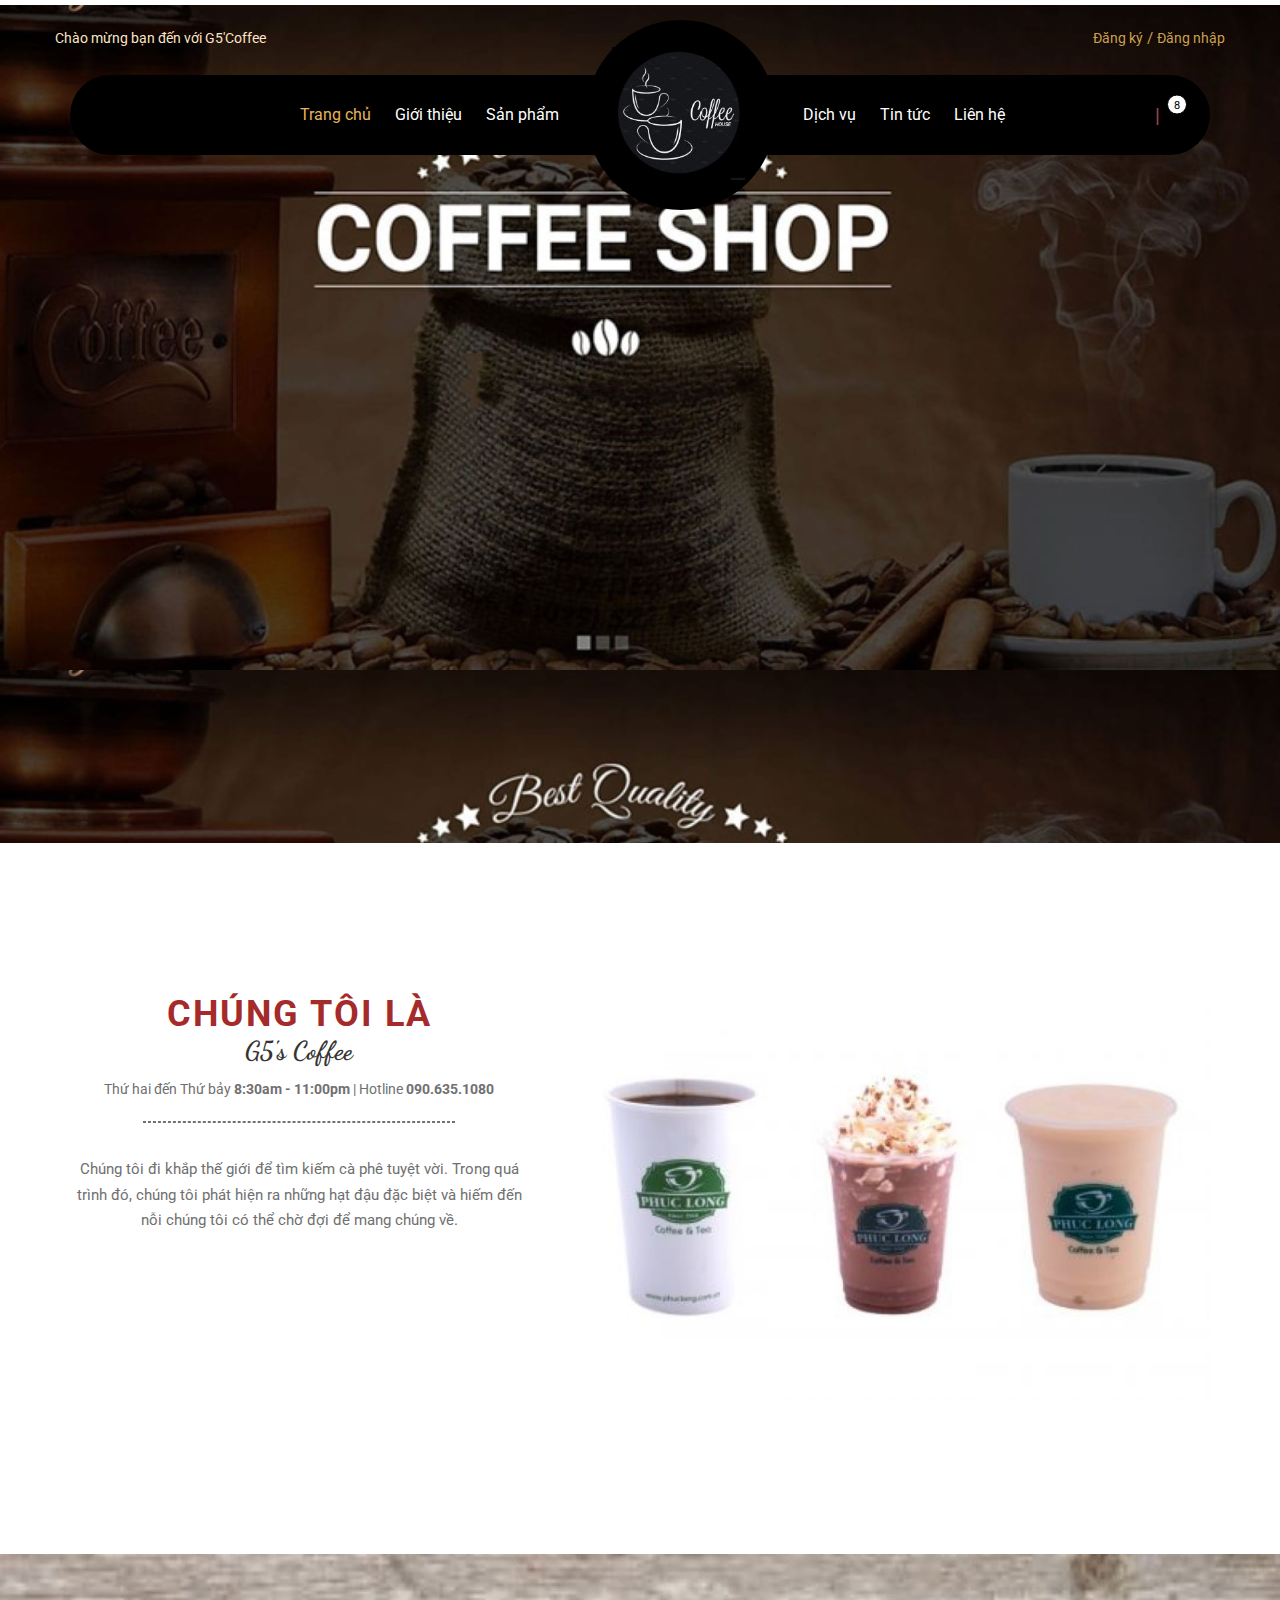
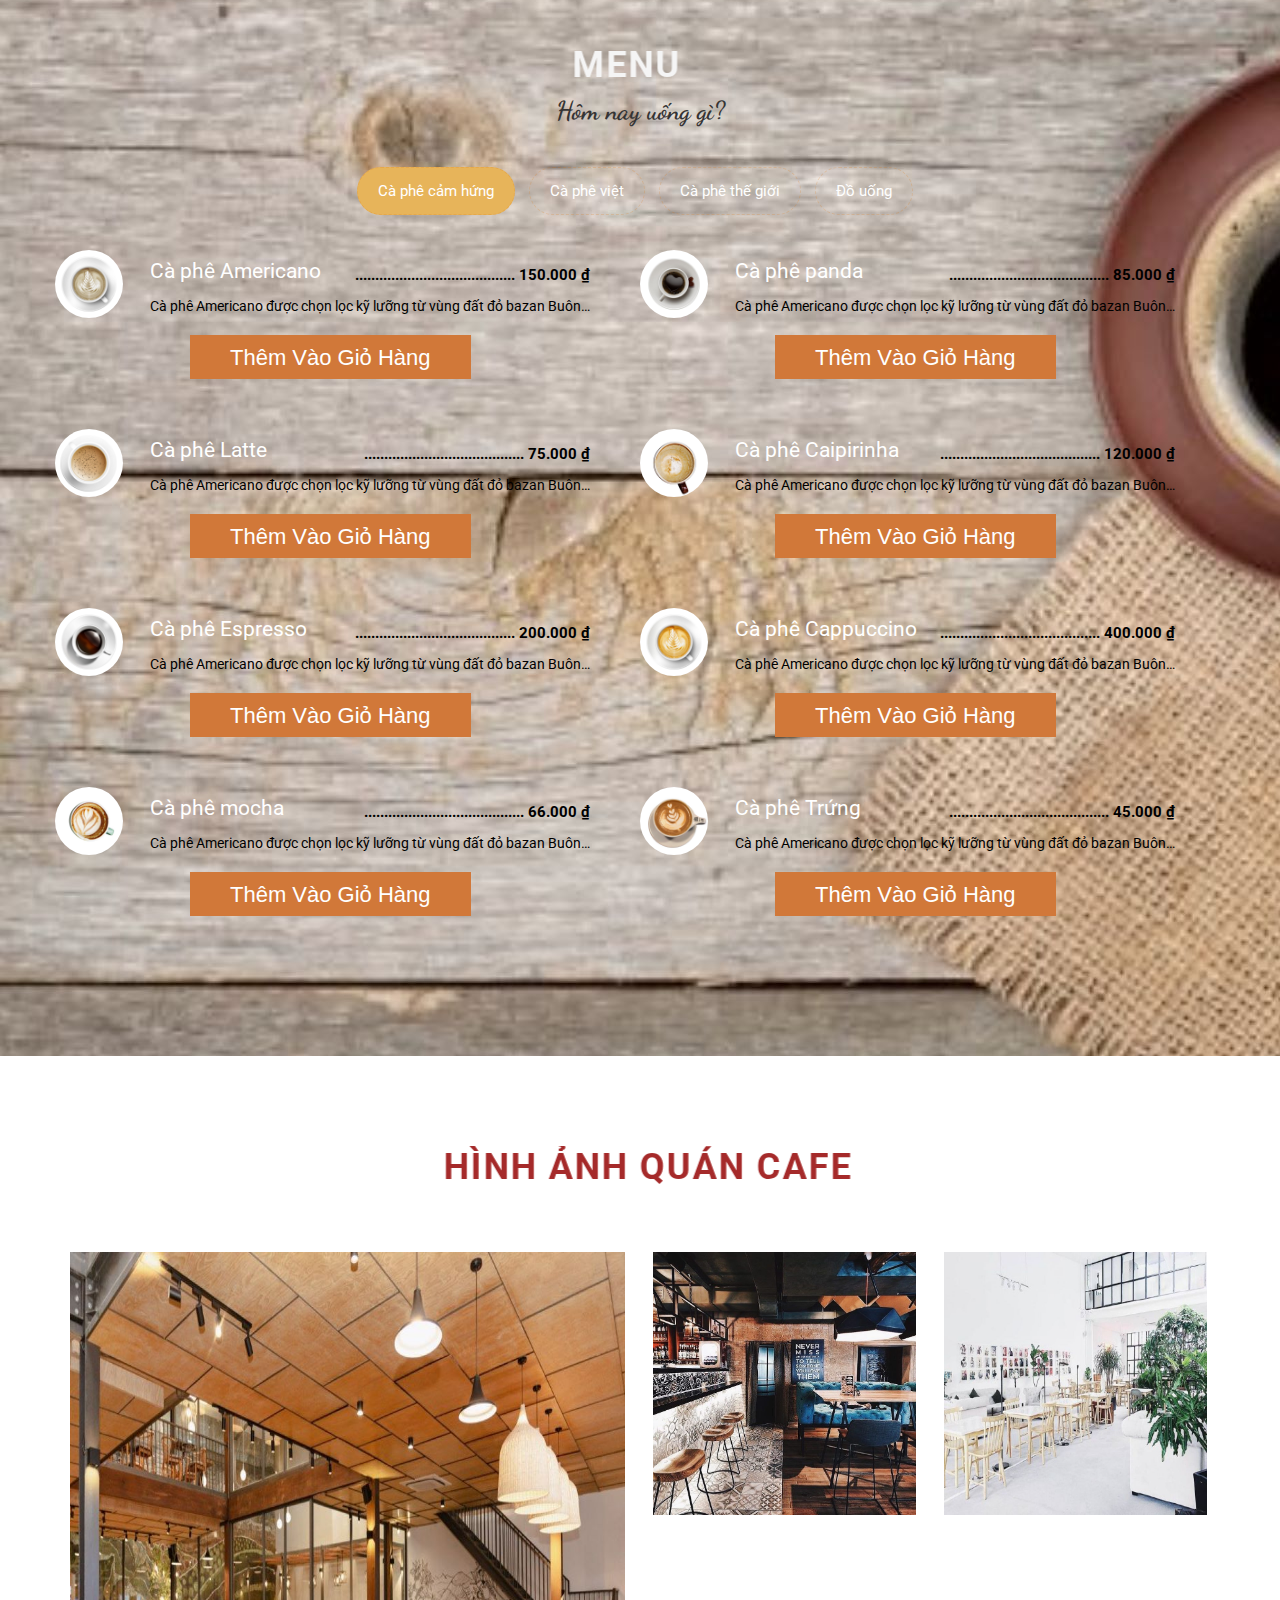
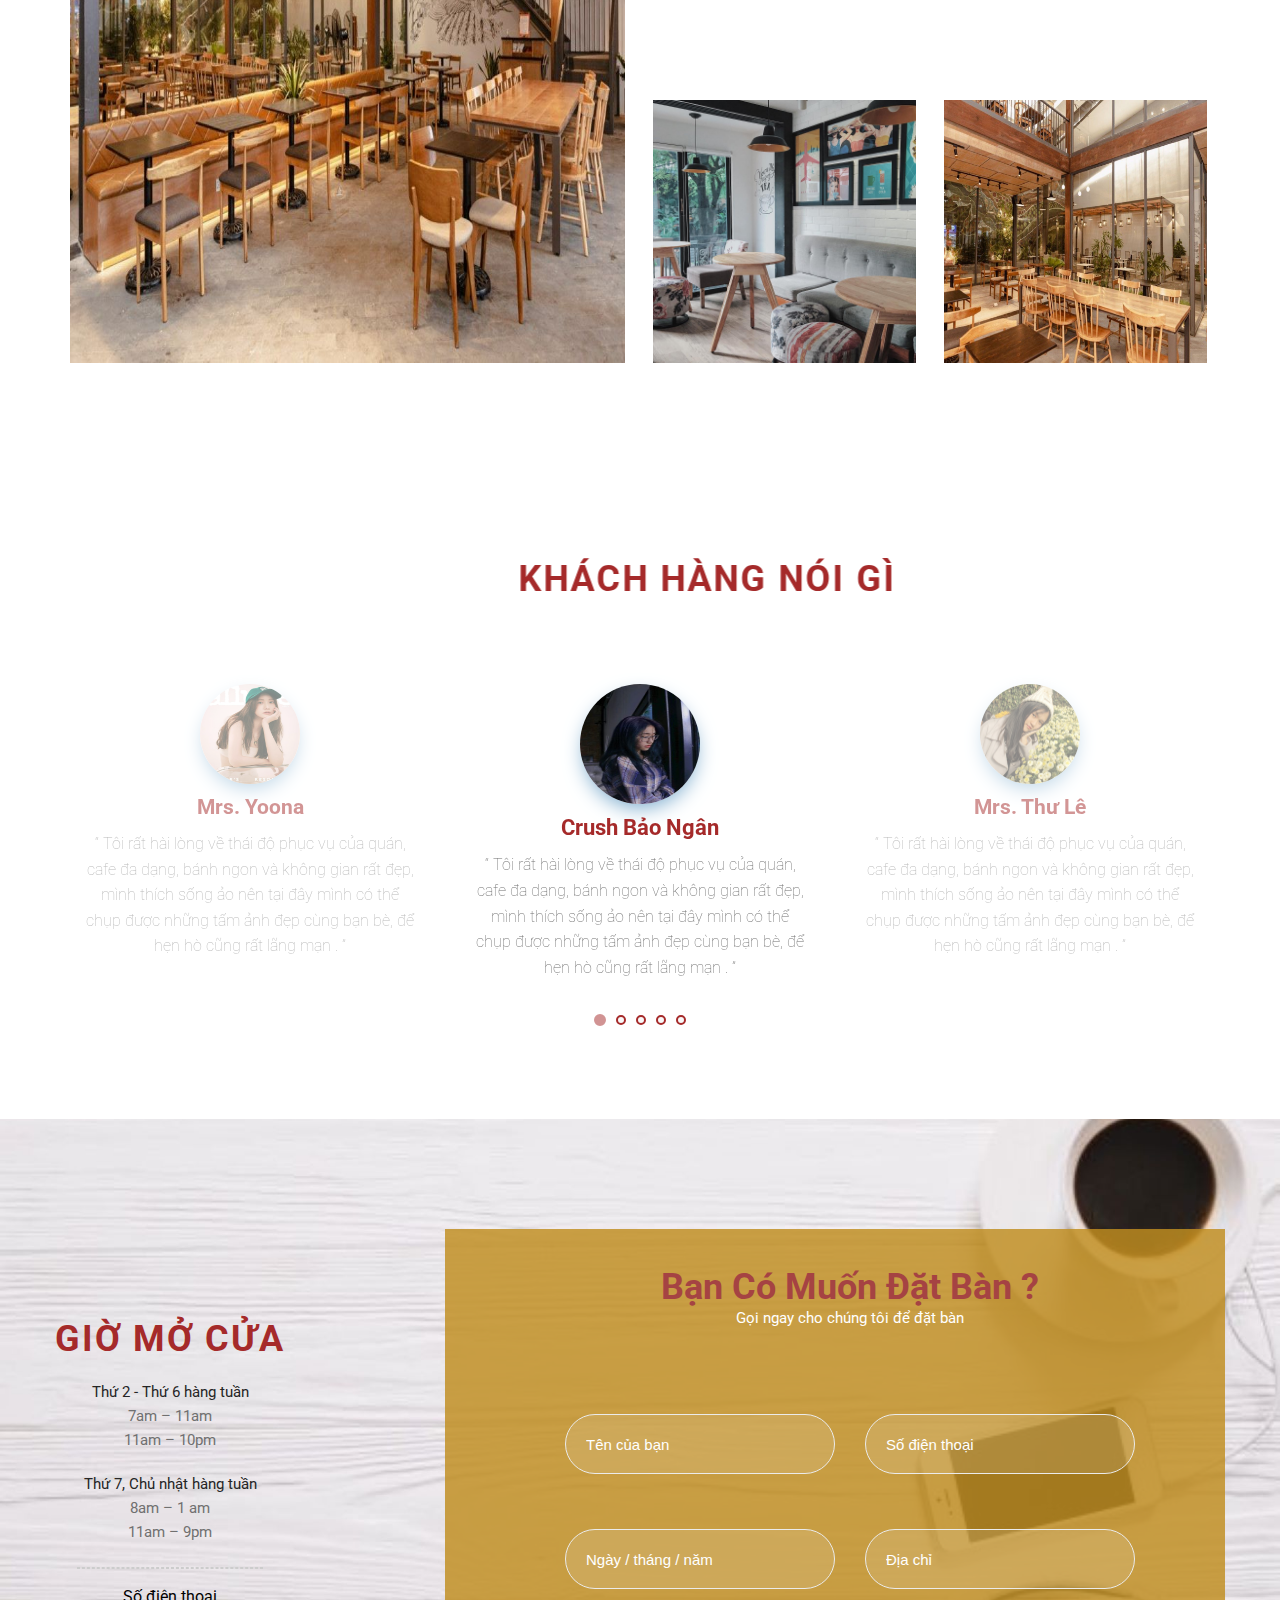
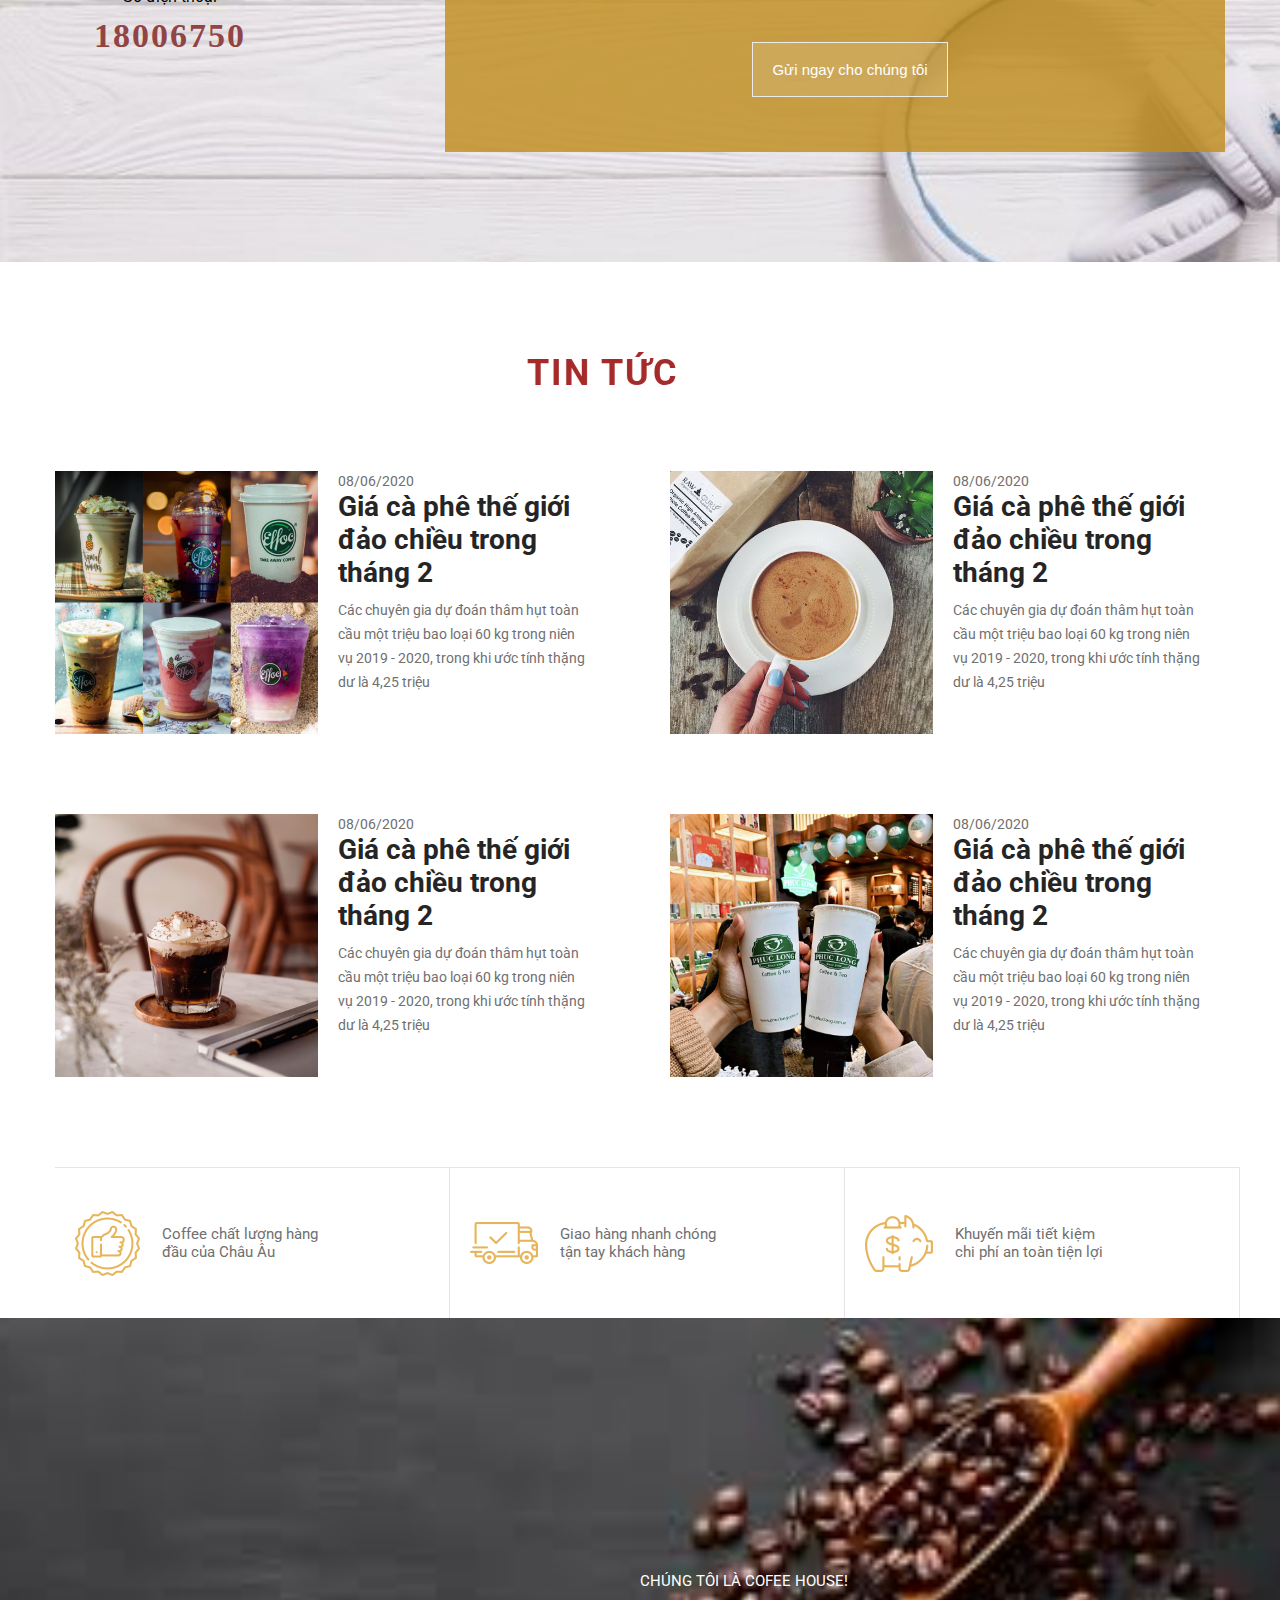
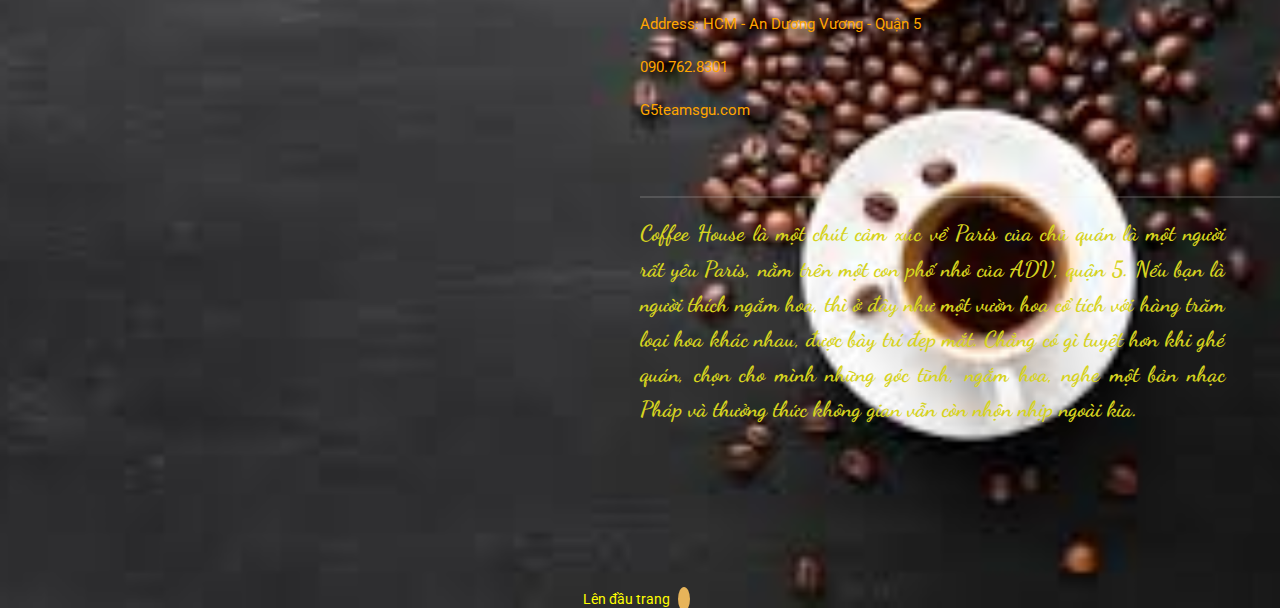
==== commit dd3bc382: "uploadnew" ====
--- a/index.html
+++ b/index.html
@@ -40,7 +40,7 @@
 
                     <div class="nav-mobile">
                         <div class="nav-mobile-logo">
-                            <img class="nav-mobile-image" src="image/CFden2.jpg " alt="logo">
+                            <img class="nav-mobile-image" src="image/CFden2.JPG " alt="logo">
                         </div>
 
                         <ul class="nav-mobile-list">
@@ -170,6 +170,7 @@
                             </div>
                             <p class="menu-main__desc">Cà phê Americano được chọn lọc kỹ lưỡng từ vùng đất đỏ bazan Buôn
                                 Mê Thuột</p>
+                                <button type="button" class=" btn-cart"onclick="Test3()">Thêm Vào Giỏ Hàng</button>
                         </div>
 
                         <img class="menu-list__left-image" src="image/icon-2.jpg" alt="icon-coffe">
@@ -177,9 +178,11 @@
                             <div class="menu-group">
                                 <h3 class="menu-group__title">Cà phê Latte</h3>
                                 <span class="menu-group__price">75.000 ₫</span>
-                            </div>
-                            <p class="menu-main__desc">Cà phê Americano được chọn lọc kỹ lưỡng từ vùng đất đỏ bazan Buôn
-                                Mê Thuột</p>
+    
+                          </div>
+                            <p class="menu-main__desc">Cà phê Americano được chọn lọc kỹ lưỡng từ vùng đất đỏ bazan Buôn
+                                Mê Thuột</p>
+                                <button type="button" class=" btn-cart" onclick="Test3()">Thêm Vào Giỏ Hàng</button>
                         </div>
 
                         <img class="menu-list__left-image" src="image/icon-3.jpg" alt="icon-coffe">
@@ -190,6 +193,7 @@
                             </div>
                             <p class="menu-main__desc">Cà phê Americano được chọn lọc kỹ lưỡng từ vùng đất đỏ bazan Buôn
                                 Mê Thuột</p>
+                                <button type="button" class=" btn-cart" onclick="Test3()">Thêm Vào Giỏ Hàng</button>
                         </div>
 
                         <img class="menu-list__left-image" src="image/icon-4.jpg" alt="icon-coffe">
@@ -200,6 +204,7 @@
                             </div>
                             <p class="menu-main__desc">Cà phê Americano được chọn lọc kỹ lưỡng từ vùng đất đỏ bazan Buôn
                                 Mê Thuột</p>
+                                <button type="button" class=" btn-cart" onclick="Test3()">Thêm Vào Giỏ Hàng</button>
                         </div>
                     </div>
 
@@ -212,6 +217,7 @@
                             </div>
                             <p class="menu-main__desc">Cà phê Americano được chọn lọc kỹ lưỡng từ vùng đất đỏ bazan Buôn
                                 Mê Thuột</p>
+                                <button type="button" class=" btn-cart" onclick="Test3()">Thêm Vào Giỏ Hàng</button>
                         </div>
 
                         <img class="menu-list__left-image" src="image/icon-6.jpg" alt="icon-coffe">
@@ -222,6 +228,7 @@
                             </div>
                             <p class="menu-main__desc">Cà phê Americano được chọn lọc kỹ lưỡng từ vùng đất đỏ bazan Buôn
                                 Mê Thuột</p>
+                                <button type="button" class="btn-cart" onclick="Test3()">Thêm Vào Giỏ Hàng</button>
                         </div>
 
                         <img class="menu-list__left-image" src="image/icon-7.jpg" alt="icon-coffe">
@@ -232,6 +239,7 @@
                             </div>
                             <p class="menu-main__desc">Cà phê Americano được chọn lọc kỹ lưỡng từ vùng đất đỏ bazan Buôn
                                 Mê Thuột</p>
+                                <button type="button" class=" btn-cart" onclick="Test3()">Thêm Vào Giỏ Hàng</button>
                         </div>
 
                         <img class="menu-list__left-image" src="image/icon-8.jpg" alt="icon-coffe">
@@ -239,9 +247,11 @@
                             <div class="menu-group">
                                 <h3 class="menu-group__title">Cà phê Trứng</h3>
                                 <span class="menu-group__price">45.000 ₫</span>
-                            </div>
-                            <p class="menu-main__desc">Cà phê Americano được chọn lọc kỹ lưỡng từ vùng đất đỏ bazan Buôn
-                                Mê Thuột</p>
+                                
+                            </div>
+                            <p class="menu-main__desc">Cà phê Americano được chọn lọc kỹ lưỡng từ vùng đất đỏ bazan Buôn
+                                Mê Thuột</p>
+                                <button type="button" class="btn-cart" onclick="Test3()">Thêm Vào Giỏ Hàng</button>
                         </div>
                     </div>
                 </div>
--- a/style.css
+++ b/style.css
@@ -452,7 +452,7 @@
     background-position: bold;
 }
 .menu .large-heading{
-    color:#914444;
+    color:whitesmoke;
 }
 
 .menu .menu-content {
@@ -475,7 +475,7 @@
     text-decoration: none;
     padding: 14px 20px;
     border-radius: 30px;
-    color: rgb(165, 54, 54);
+    color: white;
     border: 1px dashed rgba(230, 121, 13, 0.2);
     font-size: 15px;
 }
@@ -521,7 +521,7 @@
 }
 
 .menu .menu-group__title {
-    color:#914444;
+    color:white;
     font-size: 21px;
     padding-right: 10px;
     font-weight: 400;
@@ -545,6 +545,27 @@
     
 }
 
+.menu-main .btn-cart{
+    background-color: #d17839;
+    border: none;
+    color: #ffffff;
+    cursor: pointer;
+    display: inline-block;
+    font-family: 'BenchNine', Arial, sans-serif;
+    font-size: 10px;
+    font-size: 22px;
+    line-height: 1em;
+    margin: 15px 40px;
+    outline: none;
+    padding: 12px 40px 10px;
+    position: relative;
+    text-transform:capitalize;
+    font-weight: 700px;
+}
+
+.menu-main .btn-cart:hover{
+    background-color: #c47135;
+}
 .menu .menu-main__desc {
     text-overflow: ellipsis;
     overflow: hidden;
@@ -799,12 +820,12 @@
     border-radius: 30px;
     outline: none;
     background-color: rgba(255,255,255,0.122);
-    color: var(--white);
+    color: white;
     font-size: 15px;
 }
 
 .form .form-input::placeholder {
-    color: var(--white);
+    color: white;
     font-size: 15px;
 }
 
